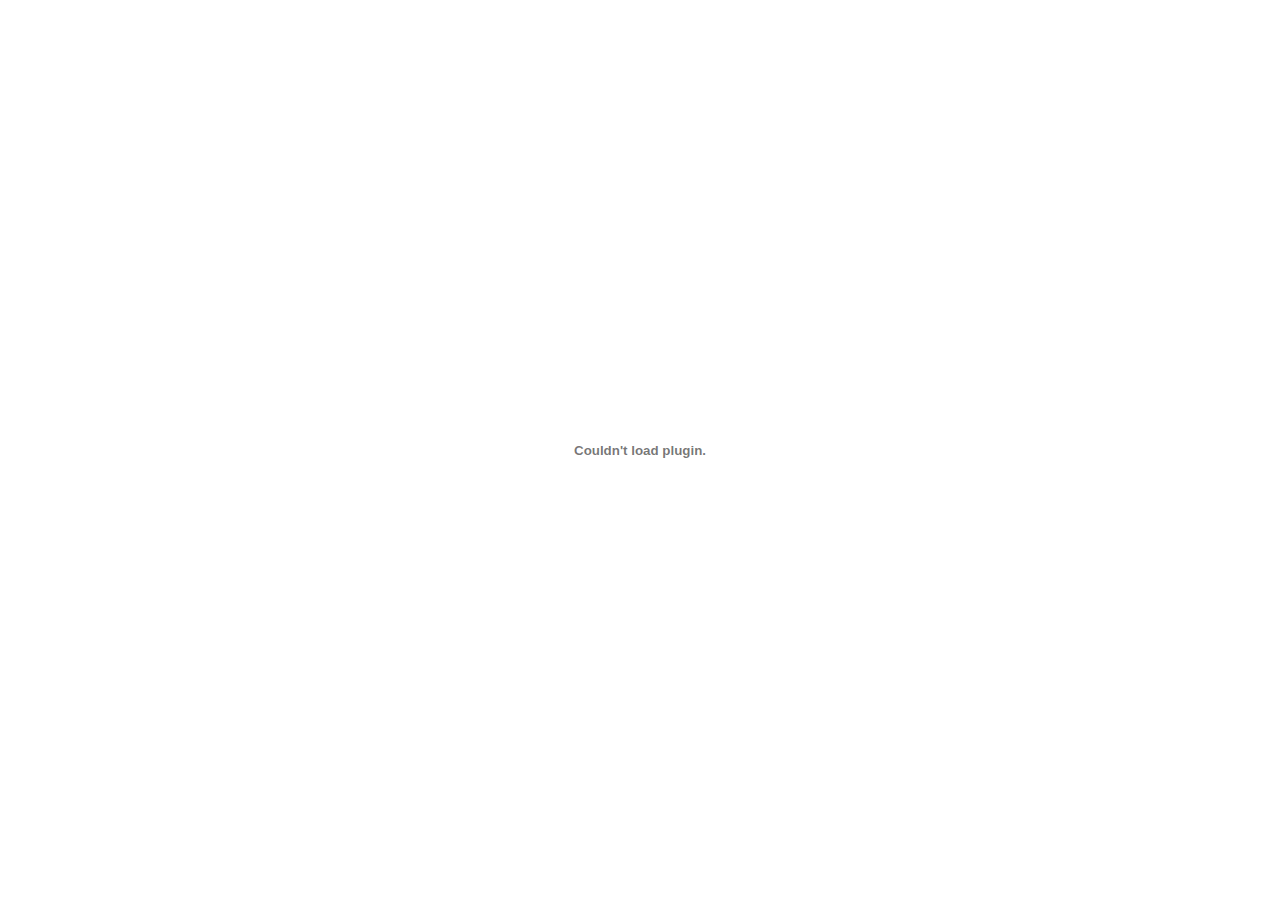
==== resume-pdf.html @ 611c3100 "Updates" ====
<!DOCTYPE html>
<html lang="en">

<head>
    <!-- Mobile Specific Meta -->
    <meta name="viewport" content="width=device-width, initial-scale=1, shrink-to-fit=no" />
    <!-- Favicon-->
    <link rel="shortcut icon" href="img/fav.png" />
    <!-- Author Meta -->
    <meta name="author" content="Prabhu Prabhakaran" />
    <!-- Meta Description -->
    <meta name="description" content="Profile of Prabhu Prabhakaran" />
    <!-- Meta Keyword -->
    <meta name="keywords" content="Profile, CV, Prabhu, Prabhakaran, Prabhu Prabhakaran, p.r.c.prabhu, Resume, Chennai, Software, Developer, Freelancer, Website, Development, Mobile, Application, Design, p.r.c.prabhu@gmail.com, Java Developer, Java Lead, Java Architect, OpenSource, Open Source, Lead" />
    <!-- meta character set -->
    <meta charset="UTF-8" />
    <!-- Site Title -->
    <title>Prabhu Resume</title>
    <link href="https://fonts.googleapis.com/css?family=Poppins:100,200,400,300,500,600,700" rel="stylesheet" />
    <link href="https://fonts.googleapis.com/css?family=Roboto:300,400,500,600,700,900" rel="stylesheet" />
    <!--=============================================CSS============================================= -->
    <link rel="stylesheet" href="css/font-awesome.min.css" />
    <link rel="stylesheet" href="css/bootstrap.css" />
    <link rel="stylesheet" href="css/main.css" />
</head>

<body>
    <div class="">
    <a href="./index.html" class="col offset-md-10 col-md-1" 
    style="position: fixed; height: 50px; padding-top:13px; padding-right: 50px; color: white; text-align: center; ">
        <i class="fa fa-1.5x fa-sign-out"></i>
        <!-- <a href="./assests/prabhu_personal_resume.pdf" class="primary-btn" data-text="View Profile"> -->
        </a></div>
    <object data="./assests//prabhu_personal_resume.pdf" style="width: 100vw; height: 100vh;"></object>

    <script src="js/vendor/jquery-2.2.4.min.js"></script>
     <script src="js/popper.min.js"></script>
    <script src="js/vendor/bootstrap.min.js"></script>
</body>

</html>
---- css/main.css ----
/*--------------------------- Color variations ----------------------*/
/* Medium Layout: 1280px */
/* Tablet Layout: 768px */
/* Mobile Layout: 320px */
/* Wide Mobile Layout: 480px */
/* =================================== */
/*  Basic Style 
/* =================================== */
::-moz-selection {
  /* Code for Firefox */
  background-color: #e45447;
  color: #fff;
}

::selection {
  background-color: #e45447;
  color: #fff;
}

::-webkit-input-placeholder {
  /* WebKit, Blink, Edge */
  color: #777777;
  font-weight: 300;
}

:-moz-placeholder {
  /* Mozilla Firefox 4 to 18 */
  color: #777777;
  opacity: 1;
  font-weight: 300;
}

::-moz-placeholder {
  /* Mozilla Firefox 19+ */
  color: #777777;
  opacity: 1;
  font-weight: 300;
}

:-ms-input-placeholder {
  /* Internet Explorer 10-11 */
  color: #777777;
  font-weight: 300;
}

::-ms-input-placeholder {
  /* Microsoft Edge */
  color: #777777;
  font-weight: 300;
}

body {
  color: #777777;
  font-family: "Roboto", sans-serif;
  font-size: 15px;
  font-weight: 400;
  line-height: 1.625em;
  position: relative;
}

ol,
ul {
  margin: 0;
  padding: 0;
  list-style: none;
}

select {
  display: block;
}

figure {
  margin: 0;
}

a {
  -webkit-transition: all 0.3s ease 0s;
  -moz-transition: all 0.3s ease 0s;
  -o-transition: all 0.3s ease 0s;
  transition: all 0.3s ease 0s;
}

iframe {
  border: 0;
}

a,
a:focus,
a:hover {
  text-decoration: none;
  outline: 0;
}

.btn.active.focus,
.btn.active:focus,
.btn.focus,
.btn.focus:active,
.btn:active:focus,
.btn:focus {
  text-decoration: none;
  outline: 0;
}

.card-panel {
  margin: 0;
  padding: 60px;
}

/**
 *  Typography
 *
 **/
.btn i,
.btn-large i,
.btn-floating i,
.btn-large i,
.btn-flat i {
  font-size: 1em;
  line-height: inherit;
}

.gray-bg {
  background: #f9f9ff;
}

h1,
h2,
h3,
h4,
h5,
h6 {
  font-family: "Poppins", sans-serif;
  color: #222222;
  line-height: 1.2em;
  margin-bottom: 0;
  margin-top: 0;
  font-weight: 600;
}

.h1,
.h2,
.h3,
.h4,
.h5,
.h6 {
  margin-bottom: 0;
  margin-top: 0;
  font-family: "Poppins", sans-serif;
  font-weight: 600;
  color: #222222;
}

h1,
.h1 {
  font-size: 36px;
}

h2,
.h2 {
  font-size: 30px;
}

h3,
.h3 {
  font-size: 24px;
}

h4,
.h4 {
  font-size: 18px;
}

h5,
.h5 {
  font-size: 16px;
}

h6,
.h6 {
  font-size: 14px;
  color: #222222;
}

td,
th {
  border-radius: 0px;
}

/**
 * For modern browsers
 * 1. The space content is one way to avoid an Opera bug when the
 *    contenteditable attribute is included anywhere else in the document.
 *    Otherwise it causes space to appear at the top and bottom of elements
 *    that are clearfixed.
 * 2. The use of `table` rather than `block` is only necessary if using
 *    `:before` to contain the top-margins of child elements.
 */
.clear::before,
.clear::after {
  content: " ";
  display: table;
}
.clear::after {
  clear: both;
}

.fz-11 {
  font-size: 11px;
}

.fz-12 {
  font-size: 12px;
}

.fz-13 {
  font-size: 13px;
}

.fz-14 {
  font-size: 14px;
}

.fz-15 {
  font-size: 15px;
}

.fz-16 {
  font-size: 16px;
}

.fz-18 {
  font-size: 18px;
}

.fz-30 {
  font-size: 30px;
}

.fz-48 {
  font-size: 48px !important;
}

.fw100 {
  font-weight: 100;
}

.fw300 {
  font-weight: 300;
}

.fw400 {
  font-weight: 400 !important;
}

.fw500 {
  font-weight: 500;
}

.f700 {
  font-weight: 700;
}

.fsi {
  font-style: italic;
}

.mt-10 {
  margin-top: 10px;
}

.mt-15 {
  margin-top: 15px;
}

.mt-20 {
  margin-top: 20px;
}

.mt-25 {
  margin-top: 25px;
}

.mt-30 {
  margin-top: 30px;
}

.mt-35 {
  margin-top: 35px;
}

.mt-40 {
  margin-top: 40px;
}

.mt-50 {
  margin-top: 50px;
}

.mt-60 {
  margin-top: 60px;
}

.mt-70 {
  margin-top: 70px;
}

.mt-80 {
  margin-top: 80px;
}

.mt-100 {
  margin-top: 100px;
}

.mt-120 {
  margin-top: 120px;
}

.mt-150 {
  margin-top: 150px;
}

.ml-0 {
  margin-left: 0 !important;
}

.ml-5 {
  margin-left: 5px !important;
}

.ml-10 {
  margin-left: 10px;
}

.ml-15 {
  margin-left: 15px;
}

.ml-20 {
  margin-left: 20px;
}

.ml-30 {
  margin-left: 30px;
}

.ml-50 {
  margin-left: 50px;
}

.mr-0 {
  margin-right: 0 !important;
}

.mr-5 {
  margin-right: 5px !important;
}

.mr-15 {
  margin-right: 15px;
}

.mr-10 {
  margin-right: 10px;
}

.mr-20 {
  margin-right: 20px;
}

.mr-30 {
  margin-right: 30px;
}

.mr-50 {
  margin-right: 50px;
}

.mb-0 {
  margin-bottom: 0px;
}

.mb-0-i {
  margin-bottom: 0px !important;
}

.mb-5 {
  margin-bottom: 5px;
}

.mb-10 {
  margin-bottom: 10px;
}

.mb-15 {
  margin-bottom: 15px;
}

.mb-20 {
  margin-bottom: 20px;
}

.mb-25 {
  margin-bottom: 25px;
}

.mb-30 {
  margin-bottom: 30px;
}

.mb-40 {
  margin-bottom: 40px;
}

.mb-50 {
  margin-bottom: 50px;
}

.mb-60 {
  margin-bottom: 60px;
}

.mb-70 {
  margin-bottom: 70px;
}

.mb-80 {
  margin-bottom: 80px;
}

.mb-90 {
  margin-bottom: 90px;
}

.mb-100 {
  margin-bottom: 100px;
}

.pt-0 {
  padding-top: 0px;
}

.pt-10 {
  padding-top: 10px;
}

.pt-15 {
  padding-top: 15px;
}

.pt-20 {
  padding-top: 20px;
}

.pt-25 {
  padding-top: 25px;
}

.pt-30 {
  padding-top: 30px;
}

.pt-40 {
  padding-top: 40px;
}

.pt-50 {
  padding-top: 50px;
}

.pt-60 {
  padding-top: 60px;
}

.pt-70 {
  padding-top: 70px;
}

.pt-80 {
  padding-top: 80px;
}

.pt-90 {
  padding-top: 90px;
}

.pt-100 {
  padding-top: 100px;
}

.pt-120 {
  padding-top: 120px;
}

.pt-150 {
  padding-top: 150px;
}

.pt-170 {
  padding-top: 170px;
}

.pb-0 {
  padding-bottom: 0px;
}

.pb-10 {
  padding-bottom: 10px;
}

.pb-15 {
  padding-bottom: 15px;
}

.pb-20 {
  padding-bottom: 20px;
}

.pb-25 {
  padding-bottom: 25px;
}

.pb-30 {
  padding-bottom: 30px;
}

.pb-40 {
  padding-bottom: 40px;
}

.pb-50 {
  padding-bottom: 50px;
}

.pb-60 {
  padding-bottom: 60px;
}

.pb-70 {
  padding-bottom: 70px;
}

.pb-80 {
  padding-bottom: 80px;
}

.pb-90 {
  padding-bottom: 90px;
}

.pb-100 {
  padding-bottom: 100px;
}

.pb-120 {
  padding-bottom: 120px;
}

.pb-150 {
  padding-bottom: 150px;
}

.pr-30 {
  padding-right: 30px;
}

.pl-30 {
  padding-left: 30px;
}

.pl-90 {
  padding-left: 90px;
}

.p-40 {
  padding: 40px;
}

.float-left {
  float: left;
}

.float-right {
  float: right;
}

.text-italic {
  font-style: italic;
}

.text-white {
  color: #fff;
}

.text-black {
  color: #000;
}

.transition {
  -webkit-transition: all 0.3s ease 0s;
  -moz-transition: all 0.3s ease 0s;
  -o-transition: all 0.3s ease 0s;
  transition: all 0.3s ease 0s;
}

.section-full {
  padding: 100px 0;
}

.section-half {
  padding: 75px 0;
}

.text-center {
  text-align: center;
}

.text-left {
  text-align: left;
}

.text-rigth {
  text-align: right;
}

.flex {
  display: -webkit-box;
  display: -webkit-flex;
  display: -moz-flex;
  display: -ms-flexbox;
  display: flex;
}

.inline-flex {
  display: -webkit-inline-box;
  display: -webkit-inline-flex;
  display: -moz-inline-flex;
  display: -ms-inline-flexbox;
  display: inline-flex;
}

.flex-grow {
  -webkit-box-flex: 1;
  -webkit-flex-grow: 1;
  -moz-flex-grow: 1;
  -ms-flex-positive: 1;
  flex-grow: 1;
}

.flex-wrap {
  -webkit-flex-wrap: wrap;
  -moz-flex-wrap: wrap;
  -ms-flex-wrap: wrap;
  flex-wrap: wrap;
}

.flex-left {
  -webkit-box-pack: start;
  -ms-flex-pack: start;
  -webkit-justify-content: flex-start;
  -moz-justify-content: flex-start;
  justify-content: flex-start;
}

.flex-middle {
  -webkit-box-align: center;
  -ms-flex-align: center;
  -webkit-align-items: center;
  -moz-align-items: center;
  align-items: center;
}

.flex-right {
  -webkit-box-pack: end;
  -ms-flex-pack: end;
  -webkit-justify-content: flex-end;
  -moz-justify-content: flex-end;
  justify-content: flex-end;
}

.flex-top {
  -webkit-align-self: flex-start;
  -moz-align-self: flex-start;
  -ms-flex-item-align: start;
  align-self: flex-start;
}

.flex-center {
  -webkit-box-pack: center;
  -ms-flex-pack: center;
  -webkit-justify-content: center;
  -moz-justify-content: center;
  justify-content: center;
}

.flex-bottom {
  -webkit-align-self: flex-end;
  -moz-align-self: flex-end;
  -ms-flex-item-align: end;
  align-self: flex-end;
}

.space-between {
  -webkit-box-pack: justify;
  -ms-flex-pack: justify;
  -webkit-justify-content: space-between;
  -moz-justify-content: space-between;
  justify-content: space-between;
}

.space-around {
  -ms-flex-pack: distribute;
  -webkit-justify-content: space-around;
  -moz-justify-content: space-around;
  justify-content: space-around;
}

.flex-column {
  -webkit-box-direction: normal;
  -webkit-box-orient: vertical;
  -webkit-flex-direction: column;
  -moz-flex-direction: column;
  -ms-flex-direction: column;
  flex-direction: column;
}

.flex-cell {
  display: -webkit-box;
  display: -webkit-flex;
  display: -moz-flex;
  display: -ms-flexbox;
  display: flex;
  -webkit-box-flex: 1;
  -webkit-flex-grow: 1;
  -moz-flex-grow: 1;
  -ms-flex-positive: 1;
  flex-grow: 1;
}

.display-table {
  display: table;
}

.light {
  color: #fff;
}

.dark {
  color: #000;
}

.relative {
  position: relative;
}

.overflow-hidden {
  overflow: hidden;
}

.overlay {
  position: absolute;
  left: 0;
  right: 0;
  top: 0;
  bottom: 0;
}

.container.fullwidth {
  width: 100%;
}
.container.no-padding {
  padding-left: 0;
  padding-right: 0;
}

.no-padding {
  padding: 0;
}

.section-bg {
  background: #f9fafc;
}

@media (max-width: 767px) {
  .no-flex-xs {
    display: block !important;
  }
}

.row.no-margin {
  margin-left: 0;
  margin-right: 0;
}

.preloader-area {
  background-color: #e45447;
  position: fixed;
  width: 100%;
  height: 100%;
  z-index: 9999;
}
.preloader-area .loader-box {
  position: absolute;
  left: 50%;
  top: 50%;
  -webkit-transform: translate(-50%, -50%);
  -moz-transform: translate(-50%, -50%);
  -ms-transform: translate(-50%, -50%);
  -o-transform: translate(-50%, -50%);
  transform: translate(-50%, -50%);
}
.preloader-area .loader {
  width: 70px;
  height: 70px;
  border-radius: 50px;
  background-color: rgba(255, 255, 255, 0.2);
  border-width: 30px;
  border-style: double;
  border-color: transparent #fff;
  -webkit-transform-origin: 50% 50%;
  -moz-transform-origin: 50% 50%;
  -ms-transform-origin: 50% 50%;
  -o-transform-origin: 50% 50%;
  transform-origin: 50% 50%;
  -webkit-animation: loader 2s linear infinite;
  -moz-animation: loader 2s linear infinite;
  -o-animation: loader 2s linear infinite;
  animation: loader 2s linear infinite;
}

@-webkit-keyframes loader {
  0% {
    -webkit-transform: rotate(0deg);
    -moz-transform: rotate(0deg);
    -ms-transform: rotate(0deg);
    -o-transform: rotate(0deg);
    transform: rotate(0deg);
  }
  100% {
    -webkit-transform: rotate(360deg);
    -moz-transform: rotate(360deg);
    -ms-transform: rotate(360deg);
    -o-transform: rotate(360deg);
    transform: rotate(360deg);
  }
}
@-moz-keyframes loader {
  0% {
    -webkit-transform: rotate(0deg);
    -moz-transform: rotate(0deg);
    -ms-transform: rotate(0deg);
    -o-transform: rotate(0deg);
    transform: rotate(0deg);
  }
  100% {
    -webkit-transform: rotate(360deg);
    -moz-transform: rotate(360deg);
    -ms-transform: rotate(360deg);
    -o-transform: rotate(360deg);
    transform: rotate(360deg);
  }
}
@-o-keyframes loader {
  0% {
    -webkit-transform: rotate(0deg);
    -moz-transform: rotate(0deg);
    -ms-transform: rotate(0deg);
    -o-transform: rotate(0deg);
    transform: rotate(0deg);
  }
  100% {
    -webkit-transform: rotate(360deg);
    -moz-transform: rotate(360deg);
    -ms-transform: rotate(360deg);
    -o-transform: rotate(360deg);
    transform: rotate(360deg);
  }
}
@keyframes loader {
  0% {
    -webkit-transform: rotate(0deg);
    -moz-transform: rotate(0deg);
    -ms-transform: rotate(0deg);
    -o-transform: rotate(0deg);
    transform: rotate(0deg);
  }
  100% {
    -webkit-transform: rotate(360deg);
    -moz-transform: rotate(360deg);
    -ms-transform: rotate(360deg);
    -o-transform: rotate(360deg);
    transform: rotate(360deg);
  }
}
#back-top {
  position: fixed;
  right: 0;
  bottom: 30px;
  cursor: pointer;
  z-index: 9999999;
  opacity: 0;
  -webkit-transition: all 0.3s ease 0s;
  -moz-transition: all 0.3s ease 0s;
  -o-transition: all 0.3s ease 0s;
  transition: all 0.3s ease 0s;
}
#back-top a {
  background: #90acd1;
  display: block;
  text-align: center;
  width: 35px;
  height: 40px;
  border-radius: 5px 5px 0 0;
  padding: 12px 8px 8px 7px;
  -webkit-transition: all 0.3s ease 0s;
  -moz-transition: all 0.3s ease 0s;
  -o-transition: all 0.3s ease 0s;
  transition: all 0.3s ease 0s;
}
#back-top a i {
  font-size: 22px;
  color: #fff;
}
#back-top a:hover {
  box-shadow: 0 8px 12px rgba(156, 156, 156, 0.7);
}

.back-top-animation {
  right: 20px !important;
  opacity: 1 !important;
  -webkit-transition: all 0.4s ease-in !important;
  -moz-transition: all 0.4s ease-in !important;
  -o-transition: all 0.4s ease-in !important;
  transition: all 0.4s ease-in !important;
}

.section-gap {
  padding: 150px 0;
}
@media (max-width: 1024px) {
  .section-gap {
    padding: 60px 0;
  }
}

.section-gap-top {
  padding-top: 150px;
}
@media (max-width: 1024px) {
  .section-gap-top {
    padding: 60px 0;
  }
}

.section-gap-bottom-90 {
  padding-bottom: 130px;
}
@media (max-width: 1024px) {
  .section-gap-bottom-90 {
    padding-bottom: 30px;
  }
}

.section-title {
  margin-bottom: 80px;
}
@media (max-width: 1024px) {
  .section-title {
    margin-bottom: 30px;
  }
}
.section-title h2 {
  font-size: 48px;
  font-weight: 700;
  margin-bottom: 70px;
  text-transform: capitalize;
  position: relative;
  line-height: 44px;
}
@media (max-width: 1024px) {
  .section-title h2 {
    font-size: 40px;
    margin-bottom: 30px;
  }
}
@media (max-width: 1024px) {
  .section-title h2 {
    font-size: 30px;
  }
}
.section-title h2:before {
  content: "";
  position: absolute;
  left: 0;
  bottom: -35px;
  width: 10px;
  height: 10px;
  background: #e45447;
  border-radius: 7px;
}
@media (max-width: 1024px) {
  .section-title h2:before {
    bottom: -15px;
  }
}
.section-title h2:after {
  content: "";
  position: absolute;
  left: 0;
  bottom: -31px;
  width: 100px;
  height: 2px;
  background: #e45447;
}
@media (max-width: 1024px) {
  .section-title h2:after {
    bottom: -11px;
  }
}
.section-title p {
  max-width: 535px;
  margin-bottom: 0;
}

.alert-msg {
  color: #008000;
}

.alert-fixed {
  opacity: 0.5;
  position: fixed;
  top: 0px;
  left: 0px;
  width: 100%;
  z-index: 9999;
  border-radius: 0px;
}

.primary-btn {
  color: #fff;
  padding: 0 52px;
  background: #e45447;
  overflow: hidden;
  border-radius: 40px;
  font-size: 15px;
  font-weight: 600;
  display: inline-block;
  border: 1px solid #e45447;
  vertical-align: middle;
  position: relative;
  z-index: 1;
  cursor: pointer;
  text-align: center;
  -webkit-backface-visibility: hidden;
  -moz-backface-visibility: hidden;
  backface-visibility: hidden;
  -webkit-transition: all 0.3s ease 0s;
  -moz-transition: all 0.3s ease 0s;
  -o-transition: all 0.3s ease 0s;
  transition: all 0.3s ease 0s;
}
@media (max-width: 767px) {
  .primary-btn {
    padding: 0 35px;
  }
}
.primary-btn:before {
  content: attr(data-text);
  position: absolute;
  top: 0;
  left: 0;
  width: 100%;
  height: 100%;
  padding: 13px 0;
  -webkit-transition: all 0.3s ease 0s;
  -moz-transition: all 0.3s ease 0s;
  -o-transition: all 0.3s ease 0s;
  transition: all 0.3s ease 0s;
  -webkit-transition-timing-function: cubic-bezier(0.75, 0, 0.125, 1);
  -moz-transition-timing-function: cubic-bezier(0.75, 0, 0.125, 1);
  -o-transition-timing-function: cubic-bezier(0.75, 0, 0.125, 1);
  transition-timing-function: cubic-bezier(0.75, 0, 0.125, 1);
  color: #fff;
}
@media (max-width: 767px) {
  .primary-btn:before {
    padding: 8px 0;
  }
}
.primary-btn:hover {
  background: #fff;
  border: 1px solid #e45447;
}
.primary-btn:hover:before {
  opacity: 0;
  -webkit-transform: translate3d(0, 100%, 0);
  -moz-transform: translate3d(0, 100%, 0);
  -ms-transform: translate3d(0, 100%, 0);
  -o-transform: translate3d(0, 100%, 0);
  transform: translate3d(0, 100%, 0);
}
.primary-btn:hover span {
  opacity: 1;
  color: #e45447;
  -webkit-transform: translate3d(0, 0, 0);
  -moz-transform: translate3d(0, 0, 0);
  -ms-transform: translate3d(0, 0, 0);
  -o-transform: translate3d(0, 0, 0);
  transform: translate3d(0, 0, 0);
}
.primary-btn:hover span:nth-child(1) {
  -webkit-transition-delay: 0.01s;
  -moz-transition-delay: 0.01s;
  -o-transition-delay: 0.01s;
  transition-delay: 0.01s;
}
.primary-btn:hover span:nth-child(2) {
  -webkit-transition-delay: 0.05s;
  -moz-transition-delay: 0.05s;
  -o-transition-delay: 0.05s;
  transition-delay: 0.05s;
}
.primary-btn:hover span:nth-child(3) {
  -webkit-transition-delay: 0.1s;
  -moz-transition-delay: 0.1s;
  -o-transition-delay: 0.1s;
  transition-delay: 0.1s;
}
.primary-btn:hover span:nth-child(4) {
  -webkit-transition-delay: 0.15s;
  -moz-transition-delay: 0.15s;
  -o-transition-delay: 0.15s;
  transition-delay: 0.15s;
}
.primary-btn:hover span:nth-child(5) {
  -webkit-transition-delay: 0.2s;
  -moz-transition-delay: 0.2s;
  -o-transition-delay: 0.2s;
  transition-delay: 0.2s;
}
.primary-btn:hover span:nth-child(6) {
  -webkit-transition-delay: 0.25s;
  -moz-transition-delay: 0.25s;
  -o-transition-delay: 0.25s;
  transition-delay: 0.25s;
}
.primary-btn:hover span:nth-child(7) {
  -webkit-transition-delay: 0.3s;
  -moz-transition-delay: 0.3s;
  -o-transition-delay: 0.3s;
  transition-delay: 0.3s;
}
.primary-btn:hover span:nth-child(8) {
  -webkit-transition-delay: 0.35s;
  -moz-transition-delay: 0.35s;
  -o-transition-delay: 0.35s;
  transition-delay: 0.35s;
}
.primary-btn:hover span:nth-child(9) {
  -webkit-transition-delay: 0.4s;
  -moz-transition-delay: 0.4s;
  -o-transition-delay: 0.4s;
  transition-delay: 0.4s;
}
.primary-btn:hover span:nth-child(10) {
  -webkit-transition-delay: 0.45s;
  -moz-transition-delay: 0.45s;
  -o-transition-delay: 0.45s;
  transition-delay: 0.45s;
}
.primary-btn:hover span:nth-child(11) {
  -webkit-transition-delay: 0.5s;
  -moz-transition-delay: 0.5s;
  -o-transition-delay: 0.5s;
  transition-delay: 0.5s;
}
.primary-btn:hover span:nth-child(12) {
  -webkit-transition-delay: 0.55s;
  -moz-transition-delay: 0.55s;
  -o-transition-delay: 0.55s;
  transition-delay: 0.55s;
}
.primary-btn:hover span:nth-child(13) {
  -webkit-transition-delay: 0.6s;
  -moz-transition-delay: 0.6s;
  -o-transition-delay: 0.6s;
  transition-delay: 0.6s;
}
.primary-btn:hover span:nth-child(14) {
  -webkit-transition-delay: 0.65s;
  -moz-transition-delay: 0.65s;
  -o-transition-delay: 0.65s;
  transition-delay: 0.65s;
}
.primary-btn:hover span:nth-child(15) {
  -webkit-transition-delay: 0.7s;
  -moz-transition-delay: 0.7s;
  -o-transition-delay: 0.7s;
  transition-delay: 0.7s;
}
.primary-btn:hover span:nth-child(16) {
  -webkit-transition-delay: 0.75s;
  -moz-transition-delay: 0.75s;
  -o-transition-delay: 0.75s;
  transition-delay: 0.75s;
}
.primary-btn:hover span:nth-child(17) {
  -webkit-transition-delay: 0.8s;
  -moz-transition-delay: 0.8s;
  -o-transition-delay: 0.8s;
  transition-delay: 0.8s;
}
.primary-btn:hover span:nth-child(18) {
  -webkit-transition-delay: 0.85s;
  -moz-transition-delay: 0.85s;
  -o-transition-delay: 0.85s;
  transition-delay: 0.85s;
}
.primary-btn:hover span:nth-child(19) {
  -webkit-transition-delay: 0.95s;
  -moz-transition-delay: 0.95s;
  -o-transition-delay: 0.95s;
  transition-delay: 0.95s;
}
.primary-btn:hover span:nth-child(20) {
  -webkit-transition-delay: 1s;
  -moz-transition-delay: 1s;
  -o-transition-delay: 1s;
  transition-delay: 1s;
}
.primary-btn span {
  display: inline-block;
  padding: 12px 0;
  opacity: 0;
  color: #fff;
  -webkit-transform: translate3d(10, 10px, 0);
  -moz-transform: translate3d(10, 10px, 0);
  -ms-transform: translate3d(10, 10px, 0);
  -o-transform: translate3d(10, 10px, 0);
  transform: translate3d(10, 10px, 0);
  -webkit-transition: all 0.3s ease 0s;
  -moz-transition: all 0.3s ease 0s;
  -o-transition: all 0.3s ease 0s;
  transition: all 0.3s ease 0s;
  -webkit-transition-timing-function: cubic-bezier(0.75, 0, 0.125, 1);
  -moz-transition-timing-function: cubic-bezier(0.75, 0, 0.125, 1);
  -o-transition-timing-function: cubic-bezier(0.75, 0, 0.125, 1);
  transition-timing-function: cubic-bezier(0.75, 0, 0.125, 1);
}
@media (max-width: 767px) {
  .primary-btn span {
    padding: 8px 0;
  }
}
.primary-btn.white {
  border: 1px solid #90acd1;
  color: #e45447;
  background: #fff;
}
.primary-btn.white span {
  color: #222222;
}
.primary-btn.white:before {
  color: #222222;
}
.primary-btn.white:hover {
  background: #90acd1;
  color: #fff;
}
.primary-btn.white:hover span {
  color: #fff;
}

.overlay {
  position: absolute;
  left: 0;
  right: 0;
  top: 0;
  bottom: 0;
}

.sample-text-area {
  background: #fff;
  padding: 100px 0 70px 0;
}

.sample-text {
  margin-bottom: 0;
}

.text-heading {
  margin-bottom: 30px;
  font-size: 24px;
}

.typo-list {
  margin-bottom: 10px;
}

@media (max-width: 767px) {
  .typo-sec {
    margin-bottom: 30px;
  }
}

@media (max-width: 767px) {
  .element-wrap {
    margin-top: 30px;
  }
}

b,
sup,
sub,
u,
del {
  color: #e45447;
}

h1 {
  font-size: 36px;
}

h2 {
  font-size: 30px;
}

h3 {
  font-size: 24px;
}

h4 {
  font-size: 18px;
}

h5 {
  font-size: 16px;
}

h6 {
  font-size: 14px;
}

h1,
h2,
h3,
h4,
h5,
h6 {
  line-height: 1.5em;
}

.typography h1,
.typography h2,
.typography h3,
.typography h4,
.typography h5,
.typography h6 {
  color: #777777;
}

.button-area {
  background: #fff;
}
.button-area .border-top-generic {
  padding: 70px 15px;
  border-top: 1px dotted #eee;
}

.button-group-area .genric-btn {
  margin-right: 10px;
  margin-top: 10px;
}
.button-group-area .genric-btn:last-child {
  margin-right: 0;
}

.genric-btn {
  display: inline-block;
  outline: none;
  line-height: 40px;
  padding: 0 30px;
  font-size: 0.8em;
  text-align: center;
  text-decoration: none;
  font-weight: 500;
  cursor: pointer;
  -webkit-transition: all 0.3s ease 0s;
  -moz-transition: all 0.3s ease 0s;
  -o-transition: all 0.3s ease 0s;
  transition: all 0.3s ease 0s;
}
.genric-btn:focus {
  outline: none;
}
.genric-btn.e-large {
  padding: 0 40px;
  line-height: 50px;
}
.genric-btn.large {
  line-height: 45px;
}
.genric-btn.medium {
  line-height: 30px;
}
.genric-btn.small {
  line-height: 25px;
}
.genric-btn.radius {
  border-radius: 3px;
}
.genric-btn.circle {
  border-radius: 20px;
}
.genric-btn.arrow {
  display: -webkit-inline-box;
  display: -ms-inline-flexbox;
  display: inline-flex;
  -webkit-box-align: center;
  -ms-flex-align: center;
  align-items: center;
}
.genric-btn.arrow span {
  margin-left: 10px;
}
.genric-btn.default {
  color: #222222;
  background: #f9f9ff;
  border: 1px solid transparent;
}
.genric-btn.default:hover {
  border: 1px solid #f9f9ff;
  background: #fff;
}
.genric-btn.default-border {
  border: 1px solid #f9f9ff;
  background: #fff;
}
.genric-btn.default-border:hover {
  color: #222222;
  background: #f9f9ff;
  border: 1px solid transparent;
}
.genric-btn.primary {
  color: #fff;
  background: #e45447;
  border: 1px solid transparent;
}
.genric-btn.primary:hover {
  color: #e45447;
  border: 1px solid #e45447;
  background: #fff;
}
.genric-btn.primary-border {
  color: #e45447;
  border: 1px solid #e45447;
  background: #fff;
}
.genric-btn.primary-border:hover {
  color: #fff;
  background: #e45447;
  border: 1px solid transparent;
}
.genric-btn.success {
  color: #fff;
  background: #4cd3e3;
  border: 1px solid transparent;
}
.genric-btn.success:hover {
  color: #4cd3e3;
  border: 1px solid #4cd3e3;
  background: #fff;
}
.genric-btn.success-border {
  color: #4cd3e3;
  border: 1px solid #4cd3e3;
  background: #fff;
}
.genric-btn.success-border:hover {
  color: #fff;
  background: #4cd3e3;
  border: 1px solid transparent;
}
.genric-btn.info {
  color: #fff;
  background: #38a4ff;
  border: 1px solid transparent;
}
.genric-btn.info:hover {
  color: #38a4ff;
  border: 1px solid #38a4ff;
  background: #fff;
}
.genric-btn.info-border {
  color: #38a4ff;
  border: 1px solid #38a4ff;
  background: #fff;
}
.genric-btn.info-border:hover {
  color: #fff;
  background: #38a4ff;
  border: 1px solid transparent;
}
.genric-btn.warning {
  color: #fff;
  background: #f4e700;
  border: 1px solid transparent;
}
.genric-btn.warning:hover {
  color: #f4e700;
  border: 1px solid #f4e700;
  background: #fff;
}
.genric-btn.warning-border {
  color: #f4e700;
  border: 1px solid #f4e700;
  background: #fff;
}
.genric-btn.warning-border:hover {
  color: #fff;
  background: #f4e700;
  border: 1px solid transparent;
}
.genric-btn.danger {
  color: #fff;
  background: #f44a40;
  border: 1px solid transparent;
}
.genric-btn.danger:hover {
  color: #f44a40;
  border: 1px solid #f44a40;
  background: #fff;
}
.genric-btn.danger-border {
  color: #f44a40;
  border: 1px solid #f44a40;
  background: #fff;
}
.genric-btn.danger-border:hover {
  color: #fff;
  background: #f44a40;
  border: 1px solid transparent;
}
.genric-btn.link {
  color: #222222;
  background: #f9f9ff;
  text-decoration: underline;
  border: 1px solid transparent;
}
.genric-btn.link:hover {
  color: #222222;
  border: 1px solid #f9f9ff;
  background: #fff;
}
.genric-btn.link-border {
  color: #222222;
  border: 1px solid #f9f9ff;
  background: #fff;
  text-decoration: underline;
}
.genric-btn.link-border:hover {
  color: #222222;
  background: #f9f9ff;
  border: 1px solid transparent;
}
.genric-btn.disable {
  color: #222222, 0.3;
  background: #f9f9ff;
  border: 1px solid transparent;
  cursor: not-allowed;
}

.generic-blockquote {
  padding: 30px 50px 30px 30px;
  background: #f9f9ff;
  border-left: 2px solid #e45447;
}

@media (max-width: 991px) {
  .progress-table-wrap {
    overflow-x: scroll;
  }
}

.progress-table {
  background: #f9f9ff;
  padding: 15px 0px 30px 0px;
  min-width: 800px;
}
.progress-table .serial {
  width: 11.83%;
  padding-left: 30px;
}
.progress-table .country {
  width: 28.07%;
}
.progress-table .visit {
  width: 19.74%;
}
.progress-table .percentage {
  width: 40.36%;
  padding-right: 50px;
}
.progress-table .table-head {
  display: flex;
}
.progress-table .table-head .serial,
.progress-table .table-head .country,
.progress-table .table-head .visit,
.progress-table .table-head .percentage {
  color: #222222;
  line-height: 40px;
  text-transform: uppercase;
  font-weight: 500;
}
.progress-table .table-row {
  padding: 15px 0;
  border-top: 1px solid #edf3fd;
  display: flex;
}
.progress-table .table-row .serial,
.progress-table .table-row .country,
.progress-table .table-row .visit,
.progress-table .table-row .percentage {
  display: flex;
  align-items: center;
}
.progress-table .table-row .country img {
  margin-right: 15px;
}
.progress-table .table-row .percentage .progress {
  width: 80%;
  border-radius: 0px;
  background: transparent;
}
.progress-table .table-row .percentage .progress .progress-bar {
  height: 5px;
  line-height: 5px;
}
.progress-table .table-row .percentage .progress .progress-bar.color-1 {
  background-color: #6382e6;
}
.progress-table .table-row .percentage .progress .progress-bar.color-2 {
  background-color: #e66686;
}
.progress-table .table-row .percentage .progress .progress-bar.color-3 {
  background-color: #f09359;
}
.progress-table .table-row .percentage .progress .progress-bar.color-4 {
  background-color: #73fbaf;
}
.progress-table .table-row .percentage .progress .progress-bar.color-5 {
  background-color: #73fbaf;
}
.progress-table .table-row .percentage .progress .progress-bar.color-6 {
  background-color: #6382e6;
}
.progress-table .table-row .percentage .progress .progress-bar.color-7 {
  background-color: #a367e7;
}
.progress-table .table-row .percentage .progress .progress-bar.color-8 {
  background-color: #e66686;
}

.single-gallery-image {
  margin-top: 30px;
  background-repeat: no-repeat !important;
  background-position: center center !important;
  background-size: cover !important;
  height: 200px;
}

.list-style {
  width: 14px;
  height: 14px;
}

.unordered-list li {
  position: relative;
  padding-left: 30px;
  line-height: 1.82em !important;
}
.unordered-list li:before {
  content: "";
  position: absolute;
  width: 14px;
  height: 14px;
  border: 3px solid #e45447;
  background: #fff;
  top: 4px;
  left: 0;
  border-radius: 50%;
}

.ordered-list {
  margin-left: 30px;
}
.ordered-list li {
  list-style-type: decimal-leading-zero;
  color: #e45447;
  font-weight: 500;
  line-height: 1.82em !important;
}
.ordered-list li span {
  font-weight: 300;
  color: #777777;
}

.ordered-list-alpha li {
  margin-left: 30px;
  list-style-type: lower-alpha;
  color: #e45447;
  font-weight: 500;
  line-height: 1.82em !important;
}
.ordered-list-alpha li span {
  font-weight: 300;
  color: #777777;
}

.ordered-list-roman li {
  margin-left: 30px;
  list-style-type: lower-roman;
  color: #e45447;
  font-weight: 500;
  line-height: 1.82em !important;
}
.ordered-list-roman li span {
  font-weight: 300;
  color: #777777;
}

.single-input {
  display: block;
  width: 100%;
  line-height: 40px;
  border: none;
  outline: none;
  background: #f9f9ff;
  padding: 0 20px;
}
.single-input:focus {
  outline: none;
}

.input-group-icon {
  position: relative;
}
.input-group-icon .icon {
  position: absolute;
  left: 20px;
  top: 0;
  line-height: 40px;
  z-index: 3;
}
.input-group-icon .icon i {
  color: #797979;
}
.input-group-icon .single-input {
  padding-left: 45px;
}

.single-textarea {
  display: block;
  width: 100%;
  line-height: 40px;
  border: none;
  outline: none;
  background: #f9f9ff;
  padding: 0 20px;
  height: 100px;
  resize: none;
}
.single-textarea:focus {
  outline: none;
}

.single-input-primary {
  display: block;
  width: 100%;
  line-height: 40px;
  border: 1px solid transparent;
  outline: none;
  background: #f9f9ff;
  padding: 0 20px;
}
.single-input-primary:focus {
  outline: none;
  border: 1px solid #e45447;
}

.single-input-accent {
  display: block;
  width: 100%;
  line-height: 40px;
  border: 1px solid transparent;
  outline: none;
  background: #f9f9ff;
  padding: 0 20px;
}
.single-input-accent:focus {
  outline: none;
  border: 1px solid #eb6b55;
}

.single-input-secondary {
  display: block;
  width: 100%;
  line-height: 40px;
  border: 1px solid transparent;
  outline: none;
  background: #f9f9ff;
  padding: 0 20px;
}
.single-input-secondary:focus {
  outline: none;
  border: 1px solid #f09359;
}

.default-switch {
  width: 35px;
  height: 17px;
  border-radius: 8.5px;
  background: #f9f9ff;
  position: relative;
  cursor: pointer;
}
.default-switch input {
  position: absolute;
  left: 0;
  top: 0;
  right: 0;
  bottom: 0;
  width: 100%;
  height: 100%;
  opacity: 0;
  cursor: pointer;
}
.default-switch input + label {
  position: absolute;
  top: 1px;
  left: 1px;
  width: 15px;
  height: 15px;
  border-radius: 50%;
  background: #e45447;
  -webkit-transition: all 0.2s;
  -moz-transition: all 0.2s;
  -o-transition: all 0.2s;
  transition: all 0.2s;
  box-shadow: 0px 4px 5px 0px rgba(0, 0, 0, 0.2);
  cursor: pointer;
}
.default-switch input:checked + label {
  left: 19px;
}

.single-element-widget {
  margin-bottom: 30px;
}

.primary-switch {
  width: 35px;
  height: 17px;
  border-radius: 8.5px;
  background: #f9f9ff;
  position: relative;
  cursor: pointer;
}
.primary-switch input {
  position: absolute;
  left: 0;
  top: 0;
  right: 0;
  bottom: 0;
  width: 100%;
  height: 100%;
  opacity: 0;
}
.primary-switch input + label {
  position: absolute;
  left: 0;
  top: 0;
  right: 0;
  bottom: 0;
  width: 100%;
  height: 100%;
}
.primary-switch input + label:before {
  content: "";
  position: absolute;
  left: 0;
  top: 0;
  right: 0;
  bottom: 0;
  width: 100%;
  height: 100%;
  background: transparent;
  border-radius: 8.5px;
  cursor: pointer;
  -webkit-transition: all 0.2s;
  -moz-transition: all 0.2s;
  -o-transition: all 0.2s;
  transition: all 0.2s;
}
.primary-switch input + label:after {
  content: "";
  position: absolute;
  top: 1px;
  left: 1px;
  width: 15px;
  height: 15px;
  border-radius: 50%;
  background: #fff;
  -webkit-transition: all 0.2s;
  -moz-transition: all 0.2s;
  -o-transition: all 0.2s;
  transition: all 0.2s;
  box-shadow: 0px 4px 5px 0px rgba(0, 0, 0, 0.2);
  cursor: pointer;
}
.primary-switch input:checked + label:after {
  left: 19px;
}
.primary-switch input:checked + label:before {
  background: #e45447;
}

.confirm-switch {
  width: 35px;
  height: 17px;
  border-radius: 8.5px;
  background: #f9f9ff;
  position: relative;
  cursor: pointer;
}
.confirm-switch input {
  position: absolute;
  left: 0;
  top: 0;
  right: 0;
  bottom: 0;
  width: 100%;
  height: 100%;
  opacity: 0;
}
.confirm-switch input + label {
  position: absolute;
  left: 0;
  top: 0;
  right: 0;
  bottom: 0;
  width: 100%;
  height: 100%;
}
.confirm-switch input + label:before {
  content: "";
  position: absolute;
  left: 0;
  top: 0;
  right: 0;
  bottom: 0;
  width: 100%;
  height: 100%;
  background: transparent;
  border-radius: 8.5px;
  -webkit-transition: all 0.2s;
  -moz-transition: all 0.2s;
  -o-transition: all 0.2s;
  transition: all 0.2s;
  cursor: pointer;
}
.confirm-switch input + label:after {
  content: "";
  position: absolute;
  top: 1px;
  left: 1px;
  width: 15px;
  height: 15px;
  border-radius: 50%;
  background: #fff;
  -webkit-transition: all 0.2s;
  -moz-transition: all 0.2s;
  -o-transition: all 0.2s;
  transition: all 0.2s;
  box-shadow: 0px 4px 5px 0px rgba(0, 0, 0, 0.2);
  cursor: pointer;
}
.confirm-switch input:checked + label:after {
  left: 19px;
}
.confirm-switch input:checked + label:before {
  background: #4cd3e3;
}

.primary-checkbox {
  width: 16px;
  height: 16px;
  border-radius: 3px;
  background: #f9f9ff;
  position: relative;
  cursor: pointer;
}
.primary-checkbox input {
  position: absolute;
  left: 0;
  top: 0;
  right: 0;
  bottom: 0;
  width: 100%;
  height: 100%;
  opacity: 0;
}
.primary-checkbox input + label {
  position: absolute;
  left: 0;
  top: 0;
  right: 0;
  bottom: 0;
  width: 100%;
  height: 100%;
  border-radius: 3px;
  cursor: pointer;
  border: 1px solid #f1f1f1;
}
.primary-checkbox input:checked + label {
  background: url(../img/elements/primary-check.png) no-repeat center center/cover;
  border: none;
}

.confirm-checkbox {
  width: 16px;
  height: 16px;
  border-radius: 3px;
  background: #f9f9ff;
  position: relative;
  cursor: pointer;
}
.confirm-checkbox input {
  position: absolute;
  left: 0;
  top: 0;
  right: 0;
  bottom: 0;
  width: 100%;
  height: 100%;
  opacity: 0;
}
.confirm-checkbox input + label {
  position: absolute;
  left: 0;
  top: 0;
  right: 0;
  bottom: 0;
  width: 100%;
  height: 100%;
  border-radius: 3px;
  cursor: pointer;
  border: 1px solid #f1f1f1;
}
.confirm-checkbox input:checked + label {
  background: url(../img/elements/success-check.png) no-repeat center center/cover;
  border: none;
}

.disabled-checkbox {
  width: 16px;
  height: 16px;
  border-radius: 3px;
  background: #f9f9ff;
  position: relative;
  cursor: pointer;
}
.disabled-checkbox input {
  position: absolute;
  left: 0;
  top: 0;
  right: 0;
  bottom: 0;
  width: 100%;
  height: 100%;
  opacity: 0;
}
.disabled-checkbox input + label {
  position: absolute;
  left: 0;
  top: 0;
  right: 0;
  bottom: 0;
  width: 100%;
  height: 100%;
  border-radius: 3px;
  cursor: pointer;
  border: 1px solid #f1f1f1;
}
.disabled-checkbox input:disabled {
  cursor: not-allowed;
  z-index: 3;
}
.disabled-checkbox input:checked + label {
  background: url(../img/elements/disabled-check.png) no-repeat center center/cover;
  border: none;
}

.primary-radio {
  width: 16px;
  height: 16px;
  border-radius: 8px;
  background: #f9f9ff;
  position: relative;
  cursor: pointer;
}
.primary-radio input {
  position: absolute;
  left: 0;
  top: 0;
  right: 0;
  bottom: 0;
  width: 100%;
  height: 100%;
  opacity: 0;
}
.primary-radio input + label {
  position: absolute;
  left: 0;
  top: 0;
  right: 0;
  bottom: 0;
  width: 100%;
  height: 100%;
  border-radius: 8px;
  cursor: pointer;
  border: 1px solid #f1f1f1;
}
.primary-radio input:checked + label {
  background: url(../img/elements/primary-radio.png) no-repeat center center/cover;
  border: none;
}

.confirm-radio {
  width: 16px;
  height: 16px;
  border-radius: 8px;
  background: #f9f9ff;
  position: relative;
  cursor: pointer;
}
.confirm-radio input {
  position: absolute;
  left: 0;
  top: 0;
  right: 0;
  bottom: 0;
  width: 100%;
  height: 100%;
  opacity: 0;
}
.confirm-radio input + label {
  position: absolute;
  left: 0;
  top: 0;
  right: 0;
  bottom: 0;
  width: 100%;
  height: 100%;
  border-radius: 8px;
  cursor: pointer;
  border: 1px solid #f1f1f1;
}
.confirm-radio input:checked + label {
  background: url(../img/elements/success-radio.png) no-repeat center center/cover;
  border: none;
}

.disabled-radio {
  width: 16px;
  height: 16px;
  border-radius: 8px;
  background: #f9f9ff;
  position: relative;
  cursor: pointer;
}
.disabled-radio input {
  position: absolute;
  left: 0;
  top: 0;
  right: 0;
  bottom: 0;
  width: 100%;
  height: 100%;
  opacity: 0;
}
.disabled-radio input + label {
  position: absolute;
  left: 0;
  top: 0;
  right: 0;
  bottom: 0;
  width: 100%;
  height: 100%;
  border-radius: 8px;
  cursor: pointer;
  border: 1px solid #f1f1f1;
}
.disabled-radio input:disabled {
  cursor: not-allowed;
  z-index: 3;
}
.disabled-radio input:checked + label {
  background: url(../img/elements/disabled-radio.png) no-repeat center center/cover;
  border: none;
}

.default-select {
  height: 40px;
}
.default-select .nice-select {
  border: none;
  border-radius: 0px;
  height: 40px;
  background: #f9f9ff;
  padding-left: 20px;
  padding-right: 40px;
}
.default-select .nice-select .list {
  margin-top: 0;
  border: none;
  border-radius: 0px;
  box-shadow: none;
  width: 100%;
  padding: 10px 0 10px 0px;
}
.default-select .nice-select .list .option {
  font-weight: 300;
  -webkit-transition: all 0.3s ease 0s;
  -moz-transition: all 0.3s ease 0s;
  -o-transition: all 0.3s ease 0s;
  transition: all 0.3s ease 0s;
  line-height: 28px;
  min-height: 28px;
  font-size: 12px;
  padding-left: 20px;
}
.default-select .nice-select .list .option.selected {
  color: #e45447;
  background: transparent;
}
.default-select .nice-select .list .option:hover {
  color: #e45447;
  background: transparent;
}
.default-select .current {
  margin-right: 50px;
  font-weight: 300;
}
.default-select .nice-select::after {
  right: 20px;
}

@media (max-width: 991px) {
  .left-align-p p {
    margin-top: 20px;
  }
}

.form-select {
  height: 40px;
  width: 100%;
}
.form-select .nice-select {
  border: none;
  border-radius: 0px;
  height: 40px;
  background: #f9f9ff;
  padding-left: 45px;
  padding-right: 40px;
  width: 100%;
}
.form-select .nice-select .list {
  margin-top: 0;
  border: none;
  border-radius: 0px;
  box-shadow: none;
  width: 100%;
  padding: 10px 0 10px 0px;
}
.form-select .nice-select .list .option {
  font-weight: 300;
  -webkit-transition: all 0.3s ease 0s;
  -moz-transition: all 0.3s ease 0s;
  -o-transition: all 0.3s ease 0s;
  transition: all 0.3s ease 0s;
  line-height: 28px;
  min-height: 28px;
  font-size: 12px;
  padding-left: 45px;
}
.form-select .nice-select .list .option.selected {
  color: #e45447;
  background: transparent;
}
.form-select .nice-select .list .option:hover {
  color: #e45447;
  background: transparent;
}
.form-select .current {
  margin-right: 50px;
  font-weight: 300;
}
.form-select .nice-select::after {
  right: 20px;
}

/*--------------------------------------------------------------
# Header
--------------------------------------------------------------*/
.main-menu {
  padding-top: 20px;
}

#header {
  padding: 0px 0px 20px 0px;
  position: absolute;
  left: 0;
  top: 0;
  right: 0;
  transition: all 0.5s;
  z-index: 997;
}

#header.header-scrolled {
  position: fixed;
  box-shadow: -21.213px 21.213px 30px 0px rgba(158, 158, 158, 0.3);
  background: #fff;
  transition: all 0.5s;
}
#header.header-scrolled #nav-menu-container {
  margin-left: auto;
}
#header.header-scrolled.dark {
  background: #222222;
}

#logo {
  margin-left: 15px;
}
@media (max-width: 673px) {
  #logo {
    margin-left: 20px;
  }
}

#header #logo h1 {
  font-size: 34px;
  margin: 0;
  padding: 0;
  line-height: 1;
  font-weight: 700;
  letter-spacing: 3px;
}

#header #logo h1 a,
#header #logo h1 a:hover {
  color: #000;
  padding-left: 10px;
  border-left: 4px solid #e45447;
}

#header #logo img {
  padding: 0;
  margin: 0;
}

@media (max-width: 768px) {
  #header #logo h1 {
    font-size: 28px;
  }

  #header #logo img {
    max-height: 40px;
  }
}
/*--------------------------------------------------------------
# Navigation Menu
--------------------------------------------------------------*/
/* Nav Menu Essentials */
.nav-menu,
.nav-menu * {
  margin: 0;
  padding: 0;
  list-style: none;
}

.nav-menu ul {
  position: absolute;
  display: none;
  top: 100%;
  left: 0;
  z-index: 99;
  background: rgba(255, 255, 255, 0.9);
}

.nav-menu li {
  position: relative;
  white-space: nowrap;
}

.nav-menu > li {
  float: left;
}

.nav-menu li:hover > ul,
.nav-menu li.sfHover > ul {
  display: block;
}

.nav-menu ul ul {
  top: 0;
  left: 100%;
}

.nav-menu ul li {
  min-width: 180px;
  text-align: left;
}

/* Nav Menu Arrows */
.sf-arrows .sf-with-ul {
  padding-right: 28px;
}

.sf-arrows .sf-with-ul:after {
  content: "\f107";
  position: absolute;
  right: 15px;
  font-family: FontAwesome;
  font-style: normal;
  font-weight: normal;
}

.sf-arrows ul .sf-with-ul:after {
  content: "\f105";
}

/* Nav Meu Container */
#nav-menu-container {
  margin: 0;
  margin-left: 140px;
}

.nav-menu a {
  padding: 0px;
  text-decoration: none;
  display: inline-block;
  color: #222222;
  font-weight: 500;
  font-size: 16px;
  text-transform: capitalize;
  outline: none;
  font-family: "Poppins", sans-serif;
}
.nav-menu a.active,
.nav-menu a:hover {
  color: #e45447 !important;
}
.nav-menu.white a {
  color: #fff;
}

.nav-menu > li {
  margin-right: 50px;
}
.nav-menu > li:last-child {
  margin-right: 0;
}

.nav-menu ul {
  margin: 33px 0 0 0;
  padding: 10px;
  box-shadow: 0px 0px 30px rgba(127, 137, 161, 0.25);
  background: #fff;
}
.nav-menu ul.dark {
  background: #222222;
}

.nav-menu ul li {
  transition: 0.3s;
}

.nav-menu ul li a {
  padding: 10px;
  color: #333;
  transition: 0.3s;
  display: block;
  font-size: 13px;
  text-transform: none;
  font-weight: 400;
}

.nav-menu ul li:hover > a {
  color: #e45447;
}

.nav-menu ul ul {
  margin: 0;
}

/* Mobile Nav Toggle */
#mobile-nav-toggle {
  position: fixed;
  right: 15px;
  z-index: 999;
  top: 60px;
  border: 0;
  background: none;
  font-size: 24px;
  display: none;
  transition: all 0.4s;
  outline: none;
  cursor: pointer;
}
@media (max-width: 800px) {
  #mobile-nav-toggle {
    top: 26px;
  }
}

#mobile-nav-toggle i {
  color: #e45447;
  font-weight: 900;
}

@media (max-width: 800px) {
  #mobile-nav-toggle {
    display: inline;
  }

  #nav-menu-container {
    display: none;
  }
}
/* Mobile Nav Styling */
#mobile-nav {
  position: fixed;
  top: 0;
  padding-top: 18px;
  bottom: 0;
  z-index: 998;
  background: rgba(0, 0, 0, 0.8);
  left: -260px;
  width: 260px;
  overflow-y: auto;
  transition: 0.4s;
}

#mobile-nav ul {
  padding: 0;
  margin: 0;
  list-style: none;
}

#mobile-nav ul li {
  position: relative;
}

#mobile-nav ul li a {
  color: #fff;
  font-size: 13px;
  text-transform: uppercase;
  overflow: hidden;
  padding: 10px 22px 10px 15px;
  position: relative;
  text-decoration: none;
  width: 100%;
  display: block;
  outline: none;
  font-weight: 400;
}

#mobile-nav ul li a:hover {
  color: #fff;
}

#mobile-nav ul li li {
  padding-left: 30px;
}

#mobile-nav ul .menu-has-children i {
  position: absolute;
  right: 0;
  z-index: 99;
  padding: 15px;
  cursor: pointer;
  color: #fff;
}

#mobile-nav ul .menu-has-children i.fa-chevron-up {
  color: #e45447;
}

#mobile-nav ul .menu-has-children li a {
  text-transform: none;
}

#mobile-nav ul .menu-item-active {
  color: #e45447;
}

#mobile-body-overly {
  width: 100%;
  height: 100%;
  z-index: 997;
  top: 0;
  left: 0;
  position: fixed;
  background: rgba(0, 0, 0, 0.7);
  display: none;
}

/* Mobile Nav body classes */
body.mobile-nav-active {
  overflow: hidden;
}

body.mobile-nav-active #mobile-nav {
  left: 0;
}

body.mobile-nav-active #mobile-nav-toggle {
  color: #fff;
}

.home-banner-area {
  background: url(../img/banner-bg.jpg) center;
  background-size: cover;
}
@media (max-width: 769px) {
  .home-banner-area .fullscreen {
    height: 600px !important;
  }
}

.banner-area {
  background: #90acd1;
}

.banner-content {
  text-align: left;
}
.banner-content h1 {
  font-size: 60px;
  font-weight: 700;
  line-height: 66px;
  margin-top: 30px;
  margin-bottom: 30px;
}
@media (max-width: 1024px) {
  .banner-content h1 {
    font-size: 45px;
  }
}
@media (max-width: 576px) {
  .banner-content h1 {
    font-size: 35px;
  }
}
@media (max-width: 325px) {
  .banner-content h1 {
    font-size: 32px;
  }
}
.banner-content .me {
  background: #90acd1;
  padding: 18px;
  display: inline-block;
  color: #fff;
  font-size: 16px;
  border-radius: 8px;
  position: relative;
}
.banner-content .me:after {
  content: "";
  position: absolute;
  right: 0;
  bottom: -15px;
  width: 0;
  height: 0;
  border-left: 26px solid transparent;
  border-right: 0px solid transparent;
  border-top: 24px solid #90acd1;
}
.banner-content .designation {
  max-width: 390px;
  font-size: 30px;
  font-weight: 400;
  line-height: 42px;
}
@media (max-width: 576px) {
  .banner-content .designation {
    font-size: 25px;
  }
}
.banner-content .designation .designer {
  color: #e45447;
}
.banner-content .designation .developer {
  color: #90acd1;
}

.banner-img {
  text-align: right;
  position: relative;
  left: 160px;
}
@media (max-width: 1480px) {
  .banner-img {
    left: 0px;
  }
}
@media (max-width: 991px) {
  .banner-img {
    display: none;
  }
}
@media (max-width: 1480px) {
  .banner-img img {
    max-width: 80%;
  }
}

.brand-wrap {
  background: #fff;
  margin-top: -75px;
  border-radius: 100px;
  padding: 64px 14px;
  position: relative;
  z-index: 2;
  box-shadow: 0px 20px 50px rgba(153, 153, 153, 0.2);
  border: 1px solid rgba(214, 214, 214, 0.11);
}
@media (max-width: 991px) {
  .brand-wrap {
    padding: 40px 0;
    margin-top: -52px;
  }
}
.brand-wrap .owl-carousel .owl-item img {
  width: auto !important;
}
.brand-wrap .single-brand {
  text-align: center;
  -webkit-filter: grayscale(100%);
  -moz-filter: grayscale(100%);
  -ms-filter: grayscale(100%);
  -o-filter: grayscale(100%);
  filter: grayscale(100%);
  opacity: 0.5;
  -webkit-transition: all 0.3s ease 0s;
  -moz-transition: all 0.3s ease 0s;
  -o-transition: all 0.3s ease 0s;
  transition: all 0.3s ease 0s;
}
.brand-wrap .single-brand:hover {
  -webkit-filter: grayscale(0%);
  -moz-filter: grayscale(0%);
  -ms-filter: grayscale(0%);
  -o-filter: grayscale(0%);
  filter: grayscale(0%);
  opacity: 1;
}

/*-------- Start About Area ------------*/
.about-area .section-title {
  margin-bottom: 0;
}
@media (max-width: 1024px) {
  .about-area .section-title {
    padding-bottom: 0px;
  }
}
@media (max-width: 991px) {
  .about-area .about-left {
    display: none;
  }
}
.about-area .primary-btn.white {
  margin-right: 10px;
}
@media (max-width: 1199px) {
  .about-area .primary-btn.white {
    margin-right: 0;
    margin-bottom: 15px;
  }
}
@media (max-width: 991px) {
  .about-area .primary-btn.white {
    margin-bottom: 0px;
  }
}
@media (max-width: 374px) {
  .about-area .primary-btn.white {
    margin-right: 0;
    margin-bottom: 15px;
  }
}

/*-------- End About Area ------------*/
/*--------- Start Work Area -------------*/
.work-area {
  background: #f9f9ff;
}
@media (max-width: 1024px) {
  .work-area .row.mb-80 {
    margin-bottom: 30px;
  }
}
.work-area .section-title {
  margin-bottom: 0;
}
.work-area .filters {
  text-align: center;
}
@media (max-width: 991px) {
  .work-area .filters {
    margin-top: 40px;
  }
}
.work-area .filters ul {
  padding: 0;
  text-align: right;
}
@media (max-width: 991px) {
  .work-area .filters ul {
    text-align: left;
  }
}
.work-area .filters ul li {
  list-style: none;
  display: inline-block;
  padding: 0 15px;
  cursor: pointer;
  position: relative;
  text-transform: capitalize;
  font-size: 13px;
}
.work-area .filters ul li:last-child {
  padding-right: 0;
}
@media (max-width: 991px) {
  .work-area .filters ul li:first-child {
    padding-left: 0;
  }
}
.work-area .filters ul li.active,
.work-area .filters ul li:hover {
  color: #e45447;
}
.work-area .filters-content .show {
  opacity: 1;
  visibility: visible;
  transition: all 350ms;
}
.work-area .filters-content .hide {
  opacity: 0;
  visibility: hidden;
  transition: all 350ms;
}
.work-area .filters-content img {
  border-radius: 10px;
  width: 100%;
}

.single-work {
  border-radius: 5px;
  margin-bottom: 30px;
}
.single-work .thumb .overlay-bg {
  background: #e45447;
  opacity: 0;
  border-radius: 5px;
  -webkit-transition: all 0.3s ease 0s;
  -moz-transition: all 0.3s ease 0s;
  -o-transition: all 0.3s ease 0s;
  transition: all 0.3s ease 0s;
}
.single-work .thumb .image {
  opacity: 1;
  display: block;
  width: 100%;
  height: 100%;
  transition: 0.5s ease;
  backface-visibility: hidden;
}
.single-work .middle {
  transition: 0.5s ease;
  opacity: 0;
  position: absolute;
  top: 50%;
  left: 50%;
  -webkit-transform: translate(-50%, -50%);
  -moz-transform: translate(-50%, -50%);
  -ms-transform: translate(-50%, -50%);
  -o-transform: translate(-50%, -50%);
  transform: translate(-50%, -50%);
  text-align: center;
  -webkit-transition: all 0.3s ease 0s;
  -moz-transition: all 0.3s ease 0s;
  -o-transition: all 0.3s ease 0s;
  transition: all 0.3s ease 0s;
}
.single-work .middle h4 {
  font-size: 21px;
  color: #fff;
}
.single-work .middle .cat {
  font-size: 15px;
  color: #fff;
}
.single-work:hover .thumb .overlay-bg {
  opacity: 0.8;
}
.single-work:hover .middle {
  opacity: 1;
}

/*--------- End Work Area -------------*/
.job-area.offwhite {
  background: #f9f9ff;
}

.single-job {
  background-color: #f9f9ff;
  padding: 40px 30px;
  border-radius: 10px;
  margin-bottom: 30px;
  -webkit-transition: all 0.3s ease 0s;
  -moz-transition: all 0.3s ease 0s;
  -o-transition: all 0.3s ease 0s;
  transition: all 0.3s ease 0s;
}
@media (max-width: 1480px) {
  .single-job {
      padding: 40px 30px;
  }
}
@media (max-width: 991px) {
  .single-job {
      padding: 15px 20px;
  }
}

@media (max-width: 576px) {
  .single-job .top-sec {
    -webkit-box-direction: normal;
    -webkit-box-orient: vertical;
    -webkit-flex-direction: column;
    -moz-flex-direction: column;
    -ms-flex-direction: column;
    flex-direction: column;
  }
}
.single-job .top-left h4 {
  color: #000;
  font-size: 21px;
  -webkit-transition: all 0.3s ease 0s;
  -moz-transition: all 0.3s ease 0s;
  -o-transition: all 0.3s ease 0s;
  transition: all 0.3s ease 0s;
  font-weight: 700;
}
@media (max-width: 1199px) {
  .single-job .top-left h4 {
    font-size: 18px;
  }
}
@media (max-width: 576px) {
  .single-job .bottom-sec {
    margin-top: 30px;
  }
}
.single-job .primary-btn {
  padding: 0 28px;
  background: #fff;
  color: #222222;
  border: 1px solid #90acd1;
}
@media (max-width: 1199px) {
  .single-job .primary-btn {
    padding: 0 15px;
  }
}
.single-job .primary-btn span {
  color: #222222;
}
.single-job .primary-btn:before {
  color: #222222;
}
.single-job:hover {
  background: #90acd1;
  cursor: pointer;
  color: #fff;
}
.single-job:hover .top-left h4 {
  color: #fff;
}

.service-area {
  background: #f9f9ff;
}
.service-area.white {
  background: #fff;
}
.service-area .col-lg-3.col-md-6:nth-child(1) .single-service {
  background: #e2a599;
}
.service-area .col-lg-3.col-md-6:nth-child(2) .single-service {
  background: #715f69;
}
.service-area .col-lg-3.col-md-6:nth-child(3) .single-service {
  background: #e45447;
}
.service-area .col-lg-3.col-md-6:nth-child(4) .single-service {
  background: #90acd1;
}

.single-service {
  color: #fff;
  padding: 60px 30px;
  border-radius: 5px;
  -webkit-transition: all 0.3s ease 0s;
  -moz-transition: all 0.3s ease 0s;
  -o-transition: all 0.3s ease 0s;
  transition: all 0.3s ease 0s;
}
@media (max-width: 1199px) {
  .single-service {
    padding: 30px 15px;
  }
}
@media (max-width: 991px) {
  .single-service {
    margin-bottom: 30px;
    padding: 60px 30px;
  }
}
@media (max-width: 576px) {
  .single-service {
    text-align: center;
  }
}
.single-service .lnr {
  font-size: 36px;
  color: #fff;
  -webkit-transition: all 0.3s ease 0s;
  -moz-transition: all 0.3s ease 0s;
  -o-transition: all 0.3s ease 0s;
  transition: all 0.3s ease 0s;
}
.single-service h4 {
  color: #fff;
  font-size: 21px;
  line-height: 27px;
  font-weight: 700;
  margin-top: 30px;
  margin-bottom: 20px;
}
.single-service h4 span {
  display: block;
}
@media (max-width: 767px) {
  .single-service h4 span {
    display: inline-block;
  }
}
.single-service:hover {
  -webkit-transform: translateY(-10px);
  -moz-transform: translateY(-10px);
  -ms-transform: translateY(-10px);
  -o-transform: translateY(-10px);
  transform: translateY(-10px);
}

.testimonials_area {
  position: relative;
}
.testimonials_area .owl-controls {
  text-align: center;
}
@media (max-width: 767px) {
  .testimonials_area .owl-controls {
    display: none;
  }
}
.testimonials_area .owl-controls .owl-nav {
  position: relative;
  top: 29px;
}
.testimonials_area .owl-controls .owl-nav .owl-prev,
.testimonials_area .owl-controls .owl-nav .owl-next {
  display: inline-block;
  margin-right: 31px;
  color: #000;
}
.testimonials_area .owl-controls .owl-nav .owl-prev {
  margin-right: 80px;
}
.testimonials_area .owl-controls .owl-nav .owl-next {
  margin-left: 80px;
  margin-right: 0;
}
.testimonials_area .owl-controls .owl-dots .owl-dot {
  height: 4px;
  width: 40px;
  background: #eeeeee;
  display: inline-block;
  -webkit-transition: all 0.3s ease 0s;
  -moz-transition: all 0.3s ease 0s;
  -o-transition: all 0.3s ease 0s;
  transition: all 0.3s ease 0s;
}
.testimonials_area .owl-controls .owl-dots .owl-dot:last-child {
  margin-right: 0px;
}
.testimonials_area .owl-controls .owl-dots .owl-dot:hover,
.testimonials_area .owl-controls .owl-dots .owl-dot.active {
  background: #e45447;
}

.testi_slider {
  margin: auto;
}
.testi_slider .testi_item {
  text-align: center;
}
.testi_slider .testi_item img {
  width: auto;
  margin: auto;
}

.testi_item {
  margin-bottom: 50px;
}
@media (max-width: 767px) {
  .testi_item {
    margin-bottom: 0;
  }
}
.testi_item h4 {
  font-size: 21px;
  font-weight: 700;
  margin-top: 40px;
  margin-bottom: 10px;
}
.testi_item .list {
  margin-bottom: 35px;
}
.testi_item .list li {
  display: inline-block;
}
.testi_item .list li a {
  color: #ffc000;
  font-size: 14px;
}
.testi_item p {
  max-width: 570px;
  margin: auto;
}

.contact-area {
  background: #e45447;
}
@media (max-width: 1024px) {
  .contact-area .row.mt-80 {
    margin-top: 40px;
  }
}
.contact-area .contact-title {
  color: #fff;
  text-align: center;
}
.contact-area .contact-title h2 {
  color: #fff;
  position: relative;
  margin-bottom: 45px;
  font-size: 48px;
  line-height: 45px;
}
@media (max-width: 1024px) {
  .contact-area .contact-title h2 {
    font-size: 40px;
    margin-bottom: 30px;
  }
}
@media (max-width: 576px) {
  .contact-area .contact-title h2 {
    font-size: 30px;
  }
}
.contact-area .contact-title h2:before {
  content: "";
  position: absolute;
  left: 50%;
  bottom: -15px;
  -webkit-transform: translateX(-50%);
  -moz-transform: translateX(-50%);
  -ms-transform: translateX(-50%);
  -o-transform: translateX(-50%);
  transform: translateX(-50%);
  width: 100px;
  height: 2px;
  background: #fff;
}
@media (max-width: 1024px) {
  .contact-area .contact-title h2:before {
    bottom: -5px;
  }
}
.contact-area .contact-title h2:after {
  content: "";
  position: absolute;
  left: 50%;
  bottom: -19px;
  -webkit-transform: translateX(-50%);
  -moz-transform: translateX(-50%);
  -ms-transform: translateX(-50%);
  -o-transform: translateX(-50%);
  transform: translateX(-50%);
  background: #fff;
  width: 10px;
  height: 10px;
  border-radius: 8px;
}
@media (max-width: 1024px) {
  .contact-area .contact-title h2:after {
    bottom: -9px;
  }
}
.contact-area .contact-title p {
  max-width: 540px;
  margin: 0 auto;
}
.contact-area .primary-btn {
  background: #fff;
  color: #000;
  border: 1px solid #fff;
}
.contact-area .primary-btn:before {
  color: #000;
}
.contact-area .primary-btn span {
  color: #000;
}
.contact-area .primary-btn:hover {
  background: transparent;
}
.contact-area .primary-btn:hover span {
  color: #fff;
}

.contact-box {
  text-align: center;
}
.contact-box h4 {
  font-size: 21px;
  font-weight: 700;
  color: #fff;
}

.whole-wrap {
  background-color: #fff;
}

.generic-banner {
  margin-top: 60px;
  background-color: #e45447;
  text-align: center;
}
.generic-banner .height {
  height: 600px;
}
@media (max-width: 767.98px) {
  .generic-banner .height {
    height: 400px;
  }
}
.generic-banner .generic-banner-content h2 {
  line-height: 1.2em;
  margin-bottom: 20px;
}
@media (max-width: 991.98px) {
  .generic-banner .generic-banner-content h2 br {
    display: none;
  }
}
.generic-banner .generic-banner-content p {
  text-align: center;
  font-size: 16px;
}
@media (max-width: 991.98px) {
  .generic-banner .generic-banner-content p br {
    display: none;
  }
}

.generic-content h1 {
  font-weight: 600;
}

.about-generic-area {
  background: #fff;
}
.about-generic-area p {
  margin-bottom: 20px;
}

.white-bg {
  background: #fff;
}

.section-top-border {
  padding: 50px 0;
  border-top: 1px dotted #eee;
}

.switch-wrap {
  margin-bottom: 10px;
}
.switch-wrap p {
  margin: 0;
}

.link-nav {
  margin-top: 10px;
  margin-bottom: 0px;
}

.about-content {
  margin-top: 190px;
  margin-bottom: 112px;
  text-align: center;
}
@media (max-width: 767px) {
  .about-content {
    margin-top: 100px;
  }
}
.about-content h1 {
  font-size: 60px;
  font-weight: 700;
}
@media (max-width: 767px) {
  .about-content h1 {
    font-size: 35px;
  }
}
.about-content .box {
  border: 2px solid #fff;
  padding: 10px 18px;
  border-radius: 25px;
  display: inline-block;
}
@media (max-width: 767px) {
  .about-content .box {
    padding: 7px 15px;
  }
}
.about-content .box a {
  color: #fff;
  font-size: 15px;
  -webkit-transition: all 0.3s ease 0s;
  -moz-transition: all 0.3s ease 0s;
  -o-transition: all 0.3s ease 0s;
  transition: all 0.3s ease 0s;
  padding-left: 16px;
  padding-right: 16px;
  border-right: 2px solid #fff;
}
@media (max-width: 380px) {
  .about-content .box a {
    font-size: 13px;
  }
}
.about-content .box a:first-child {
  padding-left: 0;
}
.about-content .box a:last-child {
  border-right: 0;
  padding-right: 0;
}
.about-content .box a:hover {
  color: #e45447;
}

.portfolio_details_inner .row {
  margin-bottom: 65px;
}
@media (max-width: 480px) {
  .portfolio_details_inner .row {
    margin-bottom: 30px;
  }
}
.portfolio_details_inner p {
  margin-bottom: 30px;
  font-size: 14px;
}
.portfolio_details_inner p:last-child {
  margin-bottom: 0px;
}
@media (max-width: 991px) {
  .portfolio_details_inner .portfolio_right_text {
    margin-top: 0px;
  }
}
@media (max-width: 576px) {
  .portfolio_details_inner .portfolio_right_text {
    margin-top: 50px;
  }
}
.portfolio_details_inner .portfolio_right_text h4 {
  color: #222222;
  font-size: 21px;
  margin-bottom: 18px;
  font-weight: 700;
}
.portfolio_details_inner .portfolio_right_text p {
  margin-bottom: 25px;
  font-size: 14px;
}
.portfolio_details_inner .portfolio_right_text .list li {
  margin-bottom: 7px;
  font-weight: normal;
  font-size: 14px;
}
.portfolio_details_inner .portfolio_right_text .list li span {
  font-size: 14px;
  color: #000;
  font-weight: 400;
  width: 97px;
  display: inline-block;
}
.portfolio_details_inner .portfolio_right_text .list li:last-child {
  margin-bottom: 0px;
}
.portfolio_details_inner .portfolio_right_text .list li i {
  color: #f1cd09;
}

.social_details {
  margin-top: 50px;
}
@media (max-width: 480px) {
  .social_details {
    margin-top: 20px;
  }
}
.social_details li {
  display: inline-block;
  margin-right: 14px;
}
.social_details li a {
  font-size: 14px;
}
.social_details li a i {
  color: #000 !important;
}
.social_details li a i:hover {
  color: #e45447 !important;
}
.social_details li:last-child {
  margin-right: 0px;
}

.contact-page-area .map-wrap {
  margin-top: 80px;
}
@media (max-width: 991px) {
  .contact-page-area .map-wrap {
    margin-top: 40px;
  }
}
.contact-page-area .contact-btns {
  font-size: 18px;
  font-weight: 600;
  text-align: center;
  padding: 40px;
  color: #fff;
  margin-bottom: 30px;
}
.contact-page-area .contact-btns:hover {
  color: #fff;
}
@media (max-width: 991px) {
  .contact-page-area .form-area .form-group-top {
    margin-bottom: 0px;
  }
}
.contact-page-area .form-area input {
  padding: 15px;
}
.contact-page-area .form-area input,
.contact-page-area .form-area textarea {
  border-radius: 0;
  font-size: 12px;
}
.contact-page-area .form-area input:focus,
.contact-page-area .form-area textarea:focus {
  border-color: #ced4da;
  box-shadow: none;
}
.contact-page-area .form-area textarea {
  height: 154px;
  margin-top: 0px;
}
.contact-page-area .form-area .primary-btn {
  padding: 0 20px;
  font-size: 13px;
}
.contact-page-area .form-area ::-webkit-input-placeholder {
  /* WebKit, Blink, Edge */
  font-weight: 500;
}
.contact-page-area .form-area :-moz-placeholder {
  /* Mozilla Firefox 4 to 18 */
  font-weight: 500;
}
.contact-page-area .form-area ::-moz-placeholder {
  /* Mozilla Firefox 19+ */
  font-weight: 500;
}
.contact-page-area .form-area :-ms-input-placeholder {
  /* Internet Explorer 10-11 */
  font-weight: 500;
}
.contact-page-area .form-area ::-ms-input-placeholder {
  /* Microsoft Edge */
  font-weight: 500;
}
.contact-page-area .single-contact-address {
  margin-bottom: 10px;
}
.contact-page-area .single-contact-address h5 {
  font-weight: 700;
  font-size: 15px;
  margin-bottom: 5px;
}
.contact-page-area .single-contact-address .lnr {
  font-size: 30px;
  font-weight: 500;
  color: #e45447;
  margin-right: 30px;
}

/*
################
               Start Blog Home  Page style
################
*/
.blog-home-banner {
  background: url(../img/blog/blog-home-banner.jpg) bottom;
  background-size: cover;
  padding: 130px 0px;
}
.blog-home-banner .primary-btn {
  border-radius: 0px;
  background: #fff;
  color: #000;
  font-weight: 600;
  border: 1px solid transparent;
  -webkit-transition: all 0.3s ease 0s;
  -moz-transition: all 0.3s ease 0s;
  -o-transition: all 0.3s ease 0s;
  transition: all 0.3s ease 0s;
}
.blog-home-banner .primary-btn:hover {
  background: transparent;
  border-color: #fff;
  color: #fff;
}
.blog-home-banner .overlay-bg {
  background: rgba(0, 0, 0, 0.5);
}

.blog-page {
  background: #f9f9ff;
}

.blog-header-content h1 {
  max-width: 500px;
  margin-left: auto;
  margin-right: auto;
}
@media (max-width: 414px) {
  .blog-header-content h1 {
    font-size: 30px;
  }
}
.blog-header-content p {
  margin: 20px 0px;
}

.top-category-widget-area .single-cat-widget {
  position: relative;
  text-align: center;
}
.top-category-widget-area .single-cat-widget .overlay-bg {
  background: rgba(0, 0, 0, 0.85);
  margin: 7%;
  -webkit-transition: all 0.3s ease 0s;
  -moz-transition: all 0.3s ease 0s;
  -o-transition: all 0.3s ease 0s;
  transition: all 0.3s ease 0s;
}
.top-category-widget-area .single-cat-widget img {
  width: 100%;
}
.top-category-widget-area .single-cat-widget .content-details {
  top: 32%;
  left: 0;
  right: 0;
  margin-left: auto;
  margin-right: auto;
  color: #fff;
  bottom: 0px;
  position: absolute;
}
.top-category-widget-area .single-cat-widget .content-details h4 {
  color: #fff;
}
.top-category-widget-area .single-cat-widget .content-details span {
  display: inline-block;
  background: #fff;
  width: 60%;
  height: 1%;
}
.top-category-widget-area .single-cat-widget:hover .overlay-bg {
  background: rgba(228, 84, 71, 0.85);
  margin: 7%;
  -webkit-transition: all 0.3s ease 0s;
  -moz-transition: all 0.3s ease 0s;
  -o-transition: all 0.3s ease 0s;
  transition: all 0.3s ease 0s;
}
@media (max-width: 991px) {
  .top-category-widget-area .single-cat-widget {
    margin-bottom: 50px;
  }
}

.post-content-area .single-post {
  margin-bottom: 50px;
}
.post-content-area .single-post .meta-details {
  text-align: right;
  margin-top: 35px;
}
@media (max-width: 767px) {
  .post-content-area .single-post .meta-details {
    text-align: left;
  }
}
.post-content-area .single-post .meta-details .tags {
  margin-bottom: 30px;
}
.post-content-area .single-post .meta-details .tags li {
  display: inline-block;
  font-size: 14px;
}
.post-content-area .single-post .meta-details .tags li a {
  color: #000;
  -webkit-transition: all 0.3s ease 0s;
  -moz-transition: all 0.3s ease 0s;
  -o-transition: all 0.3s ease 0s;
  transition: all 0.3s ease 0s;
}
.post-content-area .single-post .meta-details .tags li a:hover {
  color: #e45447;
}
@media (max-width: 1024px) {
  .post-content-area .single-post .meta-details {
    margin-top: 0px;
  }
}
.post-content-area .single-post .user-name a,
.post-content-area .single-post .date a,
.post-content-area .single-post .view a,
.post-content-area .single-post .comments a {
  color: #777777;
  margin-right: 10px;
  -webkit-transition: all 0.3s ease 0s;
  -moz-transition: all 0.3s ease 0s;
  -o-transition: all 0.3s ease 0s;
  transition: all 0.3s ease 0s;
}
.post-content-area .single-post .user-name a:hover,
.post-content-area .single-post .date a:hover,
.post-content-area .single-post .view a:hover,
.post-content-area .single-post .comments a:hover {
  color: #e45447;
}
.post-content-area .single-post .user-name .lnr,
.post-content-area .single-post .date .lnr,
.post-content-area .single-post .view .lnr,
.post-content-area .single-post .comments .lnr {
  font-weight: 900;
  color: #000;
}
.post-content-area .single-post .feature-img img {
  width: 100%;
}
.post-content-area .single-post .posts-title h3 {
  margin: 20px 0px;
  font-weight: 700;
}
.post-content-area .single-post .excert {
  margin-bottom: 20px;
}
.post-content-area .single-post .primary-btn {
  background: #fff !important;
  color: #222222;
  -webkit-transition: all 0.3s ease 0s;
  -moz-transition: all 0.3s ease 0s;
  -o-transition: all 0.3s ease 0s;
  transition: all 0.3s ease 0s;
  border-radius: 0px !important;
  padding: 0 32px;
  border: 0;
}
.post-content-area .single-post .primary-btn:before {
  color: #222222;
  padding: 6px 0;
}
.post-content-area .single-post .primary-btn span {
  padding: 6px 0;
}
.post-content-area .single-post .primary-btn:hover {
  background: #e45447 !important;
  color: #fff !important;
}
.post-content-area .single-post .primary-btn:hover:before {
  color: #fff;
}
.post-content-area .single-post .primary-btn:hover span {
  color: #fff;
}

.blog-pagination {
  padding-top: 60px;
  padding-bottom: 120px;
}
.blog-pagination .page-link {
  border-radius: 0;
}
.blog-pagination .page-item {
  border: none;
}

.page-link {
  background: transparent;
  font-weight: 400;
}

.blog-pagination .page-item.active .page-link {
  background-color: #e45447;
  border-color: transparent;
}

.blog-pagination .page-link {
  position: relative;
  display: block;
  padding: 0.5rem 0.75rem;
  margin-left: -1px;
  line-height: 1.25;
  color: #777777;
  border: none;
}

.blog-pagination .page-link .lnr {
  font-weight: 600;
}

.blog-pagination .page-item:last-child .page-link,
.blog-pagination .page-item:first-child .page-link {
  border-radius: 0;
}

.blog-pagination .page-link:hover {
  color: #fff;
  text-decoration: none;
  background-color: #e45447;
  border-color: #eee;
}

.widget-wrap {
  background: #fafaff;
  padding: 20px 0px;
  border: 1px solid #eee;
}
@media (max-width: 991px) {
  .widget-wrap {
    margin-top: 50px;
  }
}
.widget-wrap .single-sidebar-widget {
  margin: 30px 30px;
  padding-bottom: 30px;
  border-bottom: 1px solid #eee;
}
.widget-wrap .single-sidebar-widget:last-child {
  border-bottom: none;
  margin-bottom: 0px;
}
.widget-wrap .search-widget form.search-form input[type="text"] {
  color: #fff;
  padding: 10px 22px;
  font-size: 14px;
  border: none;
  float: left;
  width: 80%;
  border-bottom-left-radius: 20px;
  border-top-left-radius: 20px;
  background: #e45447;
}
.widget-wrap .search-widget ::-webkit-input-placeholder {
  /* Chrome/Opera/Safari */
  color: #fff;
}
.widget-wrap .search-widget ::-moz-placeholder {
  /* Firefox 19+ */
  color: #fff;
}
.widget-wrap .search-widget :-ms-input-placeholder {
  /* IE 10+ */
  color: #fff;
}
.widget-wrap .search-widget :-moz-placeholder {
  /* Firefox 18- */
  color: #fff;
}
.widget-wrap .search-widget form.search-form button {
  float: left;
  width: 20%;
  padding: 10px;
  background: #e45447;
  color: white;
  font-size: 17px;
  border: none;
  cursor: pointer;
  border-bottom-right-radius: 20px;
  border-top-right-radius: 20px;
}
.widget-wrap .search-widget form.search-form::after {
  content: "";
  clear: both;
  display: table;
}
.widget-wrap .user-info-widget {
  text-align: center;
}
.widget-wrap .user-info-widget a h4 {
  margin-top: 40px;
  margin-bottom: 5px;
  -webkit-transition: all 0.3s ease 0s;
  -moz-transition: all 0.3s ease 0s;
  -o-transition: all 0.3s ease 0s;
  transition: all 0.3s ease 0s;
}
.widget-wrap .user-info-widget .social-links li {
  display: inline-block;
  margin-bottom: 10px;
}
.widget-wrap .user-info-widget .social-links li a {
  color: #000;
  padding: 10px;
  font-size: 14px;
  -webkit-transition: all 0.3s ease 0s;
  -moz-transition: all 0.3s ease 0s;
  -o-transition: all 0.3s ease 0s;
  transition: all 0.3s ease 0s;
}
.widget-wrap .user-info-widget .social-links li a:hover {
  color: #e45447;
}
.widget-wrap .popular-post-widget .popular-title {
  background: #e45447;
  color: #fff;
  text-align: center;
  padding: 12px 0px;
}
.widget-wrap .popular-post-widget .popular-post-list {
  margin-top: 30px;
}
.widget-wrap .popular-post-widget .popular-post-list .thumb img {
  width: 100%;
}
.widget-wrap .popular-post-widget .single-post-list {
  margin-bottom: 20px;
}
.widget-wrap .popular-post-widget .single-post-list .details {
  margin-left: 12px;
}
.widget-wrap .popular-post-widget .single-post-list .details h6 {
  font-weight: 600;
  margin-bottom: 10px;
}
.widget-wrap .popular-post-widget .single-post-list .details p {
  margin-bottom: 0px;
}
.widget-wrap .ads-widget img {
  width: 100%;
}
.widget-wrap .post-category-widget .category-title {
  background: #e45447;
  color: #fff;
  text-align: center;
  padding: 12px 0px;
}
.widget-wrap .post-category-widget .cat-list li {
  padding-top: 15px;
  padding-bottom: 8px;
  border-bottom: 2px dotted #eee;
  -webkit-transition: all 0.3s ease 0s;
  -moz-transition: all 0.3s ease 0s;
  -o-transition: all 0.3s ease 0s;
  transition: all 0.3s ease 0s;
}
.widget-wrap .post-category-widget .cat-list li p {
  font-weight: 300;
  font-size: 14px;
  margin-bottom: 0px;
  -webkit-transition: all 0.3s ease 0s;
  -moz-transition: all 0.3s ease 0s;
  -o-transition: all 0.3s ease 0s;
  transition: all 0.3s ease 0s;
}
.widget-wrap .post-category-widget .cat-list li a {
  color: #777777;
}
.widget-wrap .post-category-widget .cat-list li:hover {
  border-color: #e45447;
}
.widget-wrap .post-category-widget .cat-list li:hover p {
  color: #e45447;
}
.widget-wrap .newsletter-widget .newsletter-title {
  background: #e45447;
  color: #fff;
  text-align: center;
  padding: 12px 0px;
}
.widget-wrap .newsletter-widget .col-autos {
  width: 100%;
}
.widget-wrap .newsletter-widget p {
  text-align: center;
  margin: 20px 0px;
}
.widget-wrap .newsletter-widget .bbtns {
  background: #e45447;
  color: #fff;
  font-size: 12px;
  font-weight: 400;
  padding: 7px 20px;
  border-radius: 0;
}
.widget-wrap .newsletter-widget .input-group-text {
  background: #fff;
  border-radius: 0px;
  vertical-align: top;
}
.widget-wrap .newsletter-widget .input-group-text i {
  color: #ccc;
  margin-top: -1px;
}
.widget-wrap .newsletter-widget .form-control {
  border-left: none !important;
  border-right: none !important;
  border-radius: 0px;
  font-size: 13px;
  color: #ccc;
  padding: 9px;
  padding-left: 0px;
}
.widget-wrap .newsletter-widget .form-control:focus {
  box-shadow: none;
  border-color: #ccc;
}
.widget-wrap .newsletter-widget ::-webkit-input-placeholder {
  /* Chrome/Opera/Safari */
  font-size: 13px;
  color: #ccc;
}
.widget-wrap .newsletter-widget ::-moz-placeholder {
  /* Firefox 19+ */
  font-size: 13px;
  color: #ccc;
}
.widget-wrap .newsletter-widget :-ms-input-placeholder {
  /* IE 10+ */
  font-size: 13px;
  color: #ccc;
}
.widget-wrap .newsletter-widget :-moz-placeholder {
  /* Firefox 18- */
  font-size: 13px;
  color: #ccc;
}
.widget-wrap .newsletter-widget .text-bottom {
  margin-bottom: 0px;
}
.widget-wrap .tag-cloud-widget .tagcloud-title {
  background: #e45447;
  color: #fff;
  text-align: center;
  padding: 12px 0px;
  margin-bottom: 30px;
}
.widget-wrap .tag-cloud-widget ul li {
  display: inline-block;
  border: 1px solid #eee;
  background: #fff;
  padding: 4px 14px;
  margin-bottom: 10px;
  -webkit-transition: all 0.3s ease 0s;
  -moz-transition: all 0.3s ease 0s;
  -o-transition: all 0.3s ease 0s;
  transition: all 0.3s ease 0s;
}
.widget-wrap .tag-cloud-widget ul li:hover {
  background: #e45447;
}
.widget-wrap .tag-cloud-widget ul li:hover a {
  color: #fff;
}
.widget-wrap .tag-cloud-widget ul li a {
  font-size: 12px;
  color: black;
}

/*
################
               End Blog Home  Page style
################
*/
/*
################
               Start Blog Details  Page style
################
*/
.single-post-area .meta-details {
  margin-top: 20px !important;
}
.single-post-area .social-links li {
  display: inline-block;
  margin-bottom: 10px;
}
.single-post-area .social-links li a {
  color: #000;
  padding: 7px;
  font-size: 14px;
  -webkit-transition: all 0.3s ease 0s;
  -moz-transition: all 0.3s ease 0s;
  -o-transition: all 0.3s ease 0s;
  transition: all 0.3s ease 0s;
}
.single-post-area .social-links li a:hover {
  color: #e45447;
}
.single-post-area .quotes {
  margin-top: 20px;
  padding: 30px;
  background-color: white;
  box-shadow: -20.84px 21.58px 30px 0px rgba(176, 176, 176, 0.1);
}
.single-post-area .arrow {
  position: absolute;
}
.single-post-area .arrow .lnr {
  font-size: 20px;
  font-weight: 600;
}
.single-post-area .thumb .overlay-bg {
  background: rgba(0, 0, 0, 0.8);
}
.single-post-area .navigation-area {
  border-top: 1px solid #eee;
  padding-top: 30px;
}
.single-post-area .navigation-area .nav-left {
  text-align: left;
}
.single-post-area .navigation-area .nav-left .thumb {
  margin-right: 20px;
  background: #000;
}
.single-post-area .navigation-area .nav-left .thumb img {
  -webkit-transition: all 0.3s ease 0s;
  -moz-transition: all 0.3s ease 0s;
  -o-transition: all 0.3s ease 0s;
  transition: all 0.3s ease 0s;
}
.single-post-area .navigation-area .nav-left .lnr {
  margin-left: 20px;
  opacity: 0;
  -webkit-transition: all 0.3s ease 0s;
  -moz-transition: all 0.3s ease 0s;
  -o-transition: all 0.3s ease 0s;
  transition: all 0.3s ease 0s;
}
.single-post-area .navigation-area .nav-left:hover .lnr {
  opacity: 1;
}
.single-post-area .navigation-area .nav-left:hover .thumb img {
  opacity: 0.5;
}
@media (max-width: 767px) {
  .single-post-area .navigation-area .nav-left {
    margin-bottom: 30px;
  }
}
.single-post-area .navigation-area .nav-right {
  text-align: right;
}
.single-post-area .navigation-area .nav-right .thumb {
  margin-left: 20px;
  background: #000;
}
.single-post-area .navigation-area .nav-right .thumb img {
  -webkit-transition: all 0.3s ease 0s;
  -moz-transition: all 0.3s ease 0s;
  -o-transition: all 0.3s ease 0s;
  transition: all 0.3s ease 0s;
}
.single-post-area .navigation-area .nav-right .lnr {
  margin-right: 20px;
  opacity: 0;
  -webkit-transition: all 0.3s ease 0s;
  -moz-transition: all 0.3s ease 0s;
  -o-transition: all 0.3s ease 0s;
  transition: all 0.3s ease 0s;
}
.single-post-area .navigation-area .nav-right:hover .lnr {
  opacity: 1;
}
.single-post-area .navigation-area .nav-right:hover .thumb img {
  opacity: 0.5;
}

.comments-area {
  background: #fafaff;
  border: 1px solid #eee;
  padding: 50px 20px;
  margin-top: 50px;
}
@media (max-width: 414px) {
  .comments-area {
    padding: 50px 8px;
  }
}
.comments-area h4 {
  text-align: center;
  margin-bottom: 50px;
}
.comments-area a {
  color: #000;
}
.comments-area .comment-list {
  padding-bottom: 30px;
}
.comments-area .comment-list:last-child {
  padding-bottom: 0px;
}
.comments-area .comment-list.left-padding {
  padding-left: 25px;
}
@media (max-width: 413px) {
  .comments-area .comment-list .single-comment h5 {
    font-size: 12px;
  }
  .comments-area .comment-list .single-comment .date {
    font-size: 11px;
  }
  .comments-area .comment-list .single-comment .comment {
    font-size: 10px;
  }
}
.comments-area .thumb {
  margin-right: 20px;
}
.comments-area .date {
  font-size: 13px;
  color: #cccccc;
}
.comments-area .comment {
  color: #777777;
}
.comments-area .btn-reply {
  background-color: #fff;
  color: #000;
  padding: 8px 30px;
  display: block;
  -webkit-transition: all 0.3s ease 0s;
  -moz-transition: all 0.3s ease 0s;
  -o-transition: all 0.3s ease 0s;
  transition: all 0.3s ease 0s;
}
.comments-area .btn-reply:hover {
  background-color: #e45447;
  color: #fff;
}

.comment-form {
  text-align: center;
  background: #fafaff;
  border: 1px solid #eee;
  padding: 50px 20px;
  margin-top: 50px;
}
.comment-form h4 {
  text-align: center;
  margin-bottom: 50px;
}
.comment-form .name {
  padding-left: 0px;
}
@media (max-width: 991px) {
  .comment-form .name {
    padding-right: 0px;
  }
}
.comment-form .email {
  padding-right: 0px;
}
@media (max-width: 991px) {
  .comment-form .email {
    padding-left: 0px;
  }
}
.comment-form .form-control {
  padding: 10px;
  background: #fff;
  border: none;
  border-radius: 0px;
  width: 100%;
  font-size: 13px;
  color: #777777;
}
.comment-form .form-control:focus {
  box-shadow: none;
}
.comment-form ::-webkit-input-placeholder {
  /* Chrome/Opera/Safari */
  font-size: 13px;
  color: #777;
}
.comment-form ::-moz-placeholder {
  /* Firefox 19+ */
  font-size: 13px;
  color: #777;
}
.comment-form :-ms-input-placeholder {
  /* IE 10+ */
  font-size: 13px;
  color: #777;
}
.comment-form :-moz-placeholder {
  /* Firefox 18- */
  font-size: 13px;
  color: #777;
}

/*
################
               End Blog Details  Page style
################
*/
.footer-area {
  padding: 100px 0;
}
@media (max-width: 1024px) {
  .footer-area {
    padding: 60px 0;
  }
}
.footer-area .footer-logo {
  text-align: center;
}
.footer-area .footer-logo h4 {
  font-size: 21px;
  color: #777777;
  font-weight: 700;
  margin-top: 48px;
}
.footer-area .footer-social {
  text-align: center;
  margin: 25px 0px 50px;
}
@media (max-width: 1024px) {
  .footer-area .footer-social {
    margin: 15px 0px 30px;
  }
}
.footer-area .footer-social a {
  padding: 0 20px;
}
.footer-area .footer-social a i {
  color: #cccccc;
  font-size: 36px;
  -webkit-transition: all 0.3s ease 0s;
  -moz-transition: all 0.3s ease 0s;
  -o-transition: all 0.3s ease 0s;
  transition: all 0.3s ease 0s;
}
@media (max-width: 576px) {
  .footer-area .footer-social a i {
    font-size: 25px;
  }
}
.footer-area .footer-social a i:hover {
  color: #e45447;
}
.footer-area .footer-bottom {
  text-align: center;
}
.footer-area .footer-bottom p {
  margin-bottom: 0;
}
.footer-area .footer-bottom a {
  color: #e45447;
}

/*# sourceMappingURL=main.css.map */
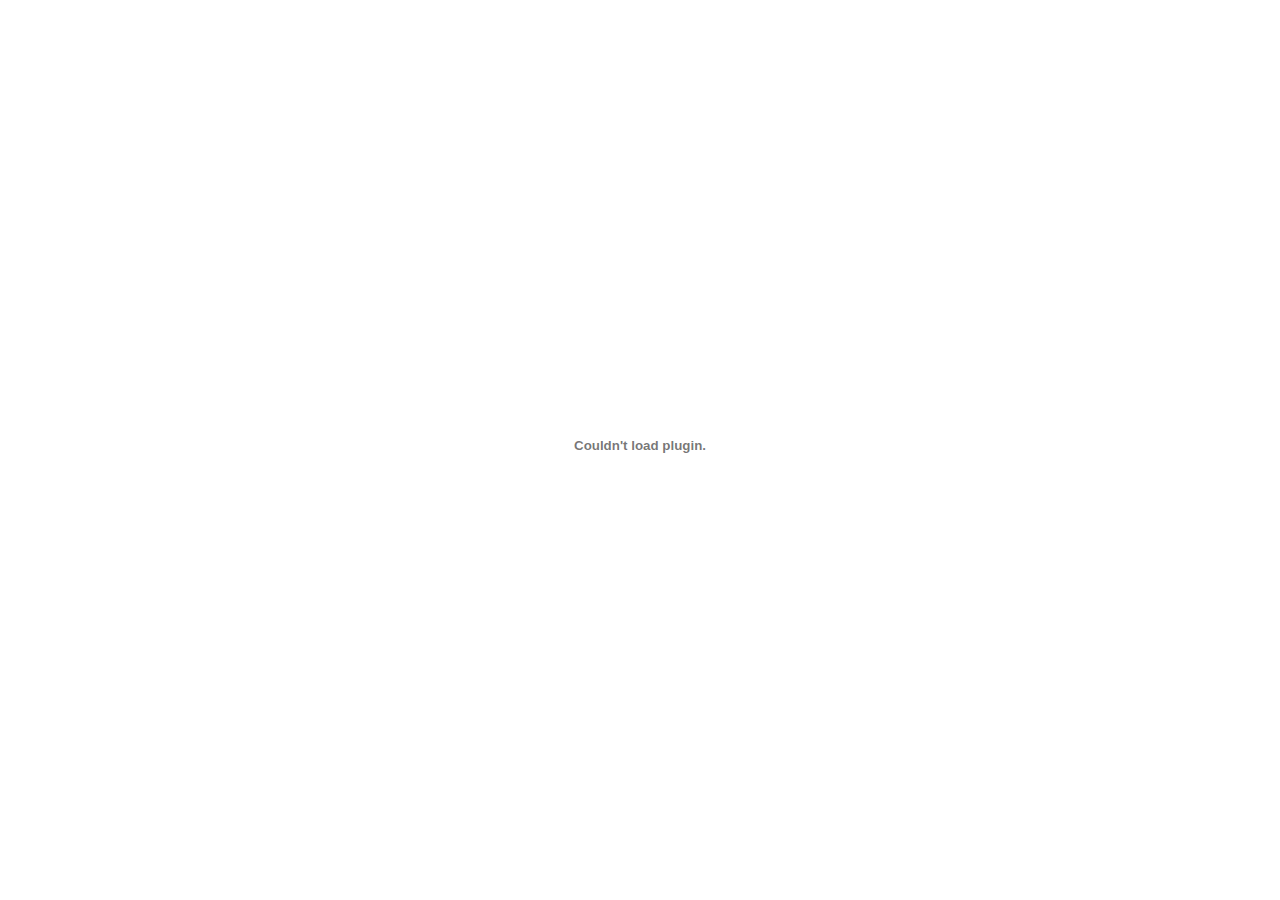
==== commit 91f687db: "Update" ====
--- a/resume-pdf.html
+++ b/resume-pdf.html
@@ -11,7 +11,8 @@
     <!-- Meta Description -->
     <meta name="description" content="Profile of Prabhu Prabhakaran" />
     <!-- Meta Keyword -->
-    <meta name="keywords" content="Profile, CV, Prabhu, Prabhakaran, Prabhu Prabhakaran, p.r.c.prabhu, Resume, Chennai, Software, Developer, Freelancer, Website, Development, Mobile, Application, Design, p.r.c.prabhu@gmail.com, Java Developer, Java Lead, Java Architect, OpenSource, Open Source, Lead" />
+    <meta name="keywords"
+        content="Profile, CV, Prabhu, Prabhakaran, Prabhu Prabhakaran, p.r.c.prabhu, Resume, Chennai, Software, Developer, Freelancer, Website, Development, Mobile, Application, Design, p.r.c.prabhu@gmail.com, Java Developer, Java Lead, Java Architect, OpenSource, Open Source, Lead" />
     <!-- meta character set -->
     <meta charset="UTF-8" />
     <!-- Site Title -->
@@ -19,22 +20,23 @@
     <link href="https://fonts.googleapis.com/css?family=Poppins:100,200,400,300,500,600,700" rel="stylesheet" />
     <link href="https://fonts.googleapis.com/css?family=Roboto:300,400,500,600,700,900" rel="stylesheet" />
     <!--=============================================CSS============================================= -->
+    <link rel="stylesheet" href="css/linearicons.css">
     <link rel="stylesheet" href="css/font-awesome.min.css" />
     <link rel="stylesheet" href="css/bootstrap.css" />
     <link rel="stylesheet" href="css/main.css" />
 </head>
 
 <body>
-    <div class="">
-    <a href="./index.html" class="col offset-md-10 col-md-1" 
-    style="position: fixed; height: 50px; padding-top:13px; padding-right: 50px; color: white; text-align: center; ">
-        <i class="fa fa-1.5x fa-sign-out"></i>
-        <!-- <a href="./assests/prabhu_personal_resume.pdf" class="primary-btn" data-text="View Profile"> -->
-        </a></div>
-    <object data="./assests//prabhu_personal_resume.pdf" style="width: 100vw; height: 100vh;"></object>
-
+    <div class="flex" style="position: absolute; width: 100vw; padding-right: 125px; justify-content: flex-end;">
+        <a href="./index.html" style="padding: 18px;">
+            <span class="lnr lnr-home" style="font-size: 20px;
+           
+            color: white;"></span>
+        </a>
+    </div>
+    <object data="./assests//prabhu_personal_resume.pdf" style="width: 100vw; height: 99vh;"></object>
     <script src="js/vendor/jquery-2.2.4.min.js"></script>
-     <script src="js/popper.min.js"></script>
+    <script src="js/popper.min.js"></script>
     <script src="js/vendor/bootstrap.min.js"></script>
 </body>
 
--- a/css/linearicons.css
+++ b/css/linearicons.css
@@ -0,0 +1,536 @@
+@font-face {
+	font-family: 'Linearicons-Free';
+	src:url('../fonts/Linearicons-Free.eot?w118d');
+	src:url('../fonts/Linearicons-Free.eot?#iefixw118d') format('embedded-opentype'),
+		url('../fonts/Linearicons-Free.woff2?w118d') format('woff2'),
+		url('../fonts/Linearicons-Free.woff?w118d') format('woff'),
+		url('../fonts/Linearicons-Free.ttf?w118d') format('truetype'),
+		url('../fonts/Linearicons-Free.svg?w118d#Linearicons-Free') format('svg');
+	font-weight: normal;
+	font-style: normal;
+}
+
+.lnr {
+	font-family: 'Linearicons-Free';
+	speak: none;
+	font-style: normal;
+	font-weight: normal;
+	font-variant: normal;
+	text-transform: none;
+	line-height: 1;
+
+	/* Better Font Rendering =========== */
+	-webkit-font-smoothing: antialiased;
+	-moz-osx-font-smoothing: grayscale;
+}
+
+.lnr-home:before {
+	content: "\e800";
+}
+.lnr-apartment:before {
+	content: "\e801";
+}
+.lnr-pencil:before {
+	content: "\e802";
+}
+.lnr-magic-wand:before {
+	content: "\e803";
+}
+.lnr-drop:before {
+	content: "\e804";
+}
+.lnr-lighter:before {
+	content: "\e805";
+}
+.lnr-poop:before {
+	content: "\e806";
+}
+.lnr-sun:before {
+	content: "\e807";
+}
+.lnr-moon:before {
+	content: "\e808";
+}
+.lnr-cloud:before {
+	content: "\e809";
+}
+.lnr-cloud-upload:before {
+	content: "\e80a";
+}
+.lnr-cloud-download:before {
+	content: "\e80b";
+}
+.lnr-cloud-sync:before {
+	content: "\e80c";
+}
+.lnr-cloud-check:before {
+	content: "\e80d";
+}
+.lnr-database:before {
+	content: "\e80e";
+}
+.lnr-lock:before {
+	content: "\e80f";
+}
+.lnr-cog:before {
+	content: "\e810";
+}
+.lnr-trash:before {
+	content: "\e811";
+}
+.lnr-dice:before {
+	content: "\e812";
+}
+.lnr-heart:before {
+	content: "\e813";
+}
+.lnr-star:before {
+	content: "\e814";
+}
+.lnr-star-half:before {
+	content: "\e815";
+}
+.lnr-star-empty:before {
+	content: "\e816";
+}
+.lnr-flag:before {
+	content: "\e817";
+}
+.lnr-envelope:before {
+	content: "\e818";
+}
+.lnr-paperclip:before {
+	content: "\e819";
+}
+.lnr-inbox:before {
+	content: "\e81a";
+}
+.lnr-eye:before {
+	content: "\e81b";
+}
+.lnr-printer:before {
+	content: "\e81c";
+}
+.lnr-file-empty:before {
+	content: "\e81d";
+}
+.lnr-file-add:before {
+	content: "\e81e";
+}
+.lnr-enter:before {
+	content: "\e81f";
+}
+.lnr-exit:before {
+	content: "\e820";
+}
+.lnr-graduation-hat:before {
+	content: "\e821";
+}
+.lnr-license:before {
+	content: "\e822";
+}
+.lnr-music-note:before {
+	content: "\e823";
+}
+.lnr-film-play:before {
+	content: "\e824";
+}
+.lnr-camera-video:before {
+	content: "\e825";
+}
+.lnr-camera:before {
+	content: "\e826";
+}
+.lnr-picture:before {
+	content: "\e827";
+}
+.lnr-book:before {
+	content: "\e828";
+}
+.lnr-bookmark:before {
+	content: "\e829";
+}
+.lnr-user:before {
+	content: "\e82a";
+}
+.lnr-users:before {
+	content: "\e82b";
+}
+.lnr-shirt:before {
+	content: "\e82c";
+}
+.lnr-store:before {
+	content: "\e82d";
+}
+.lnr-cart:before {
+	content: "\e82e";
+}
+.lnr-tag:before {
+	content: "\e82f";
+}
+.lnr-phone-handset:before {
+	content: "\e830";
+}
+.lnr-phone:before {
+	content: "\e831";
+}
+.lnr-pushpin:before {
+	content: "\e832";
+}
+.lnr-map-marker:before {
+	content: "\e833";
+}
+.lnr-map:before {
+	content: "\e834";
+}
+.lnr-location:before {
+	content: "\e835";
+}
+.lnr-calendar-full:before {
+	content: "\e836";
+}
+.lnr-keyboard:before {
+	content: "\e837";
+}
+.lnr-spell-check:before {
+	content: "\e838";
+}
+.lnr-screen:before {
+	content: "\e839";
+}
+.lnr-smartphone:before {
+	content: "\e83a";
+}
+.lnr-tablet:before {
+	content: "\e83b";
+}
+.lnr-laptop:before {
+	content: "\e83c";
+}
+.lnr-laptop-phone:before {
+	content: "\e83d";
+}
+.lnr-power-switch:before {
+	content: "\e83e";
+}
+.lnr-bubble:before {
+	content: "\e83f";
+}
+.lnr-heart-pulse:before {
+	content: "\e840";
+}
+.lnr-construction:before {
+	content: "\e841";
+}
+.lnr-pie-chart:before {
+	content: "\e842";
+}
+.lnr-chart-bars:before {
+	content: "\e843";
+}
+.lnr-gift:before {
+	content: "\e844";
+}
+.lnr-diamond:before {
+	content: "\e845";
+}
+.lnr-linearicons:before {
+	content: "\e846";
+}
+.lnr-dinner:before {
+	content: "\e847";
+}
+.lnr-coffee-cup:before {
+	content: "\e848";
+}
+.lnr-leaf:before {
+	content: "\e849";
+}
+.lnr-paw:before {
+	content: "\e84a";
+}
+.lnr-rocket:before {
+	content: "\e84b";
+}
+.lnr-briefcase:before {
+	content: "\e84c";
+}
+.lnr-bus:before {
+	content: "\e84d";
+}
+.lnr-car:before {
+	content: "\e84e";
+}
+.lnr-train:before {
+	content: "\e84f";
+}
+.lnr-bicycle:before {
+	content: "\e850";
+}
+.lnr-wheelchair:before {
+	content: "\e851";
+}
+.lnr-select:before {
+	content: "\e852";
+}
+.lnr-earth:before {
+	content: "\e853";
+}
+.lnr-smile:before {
+	content: "\e854";
+}
+.lnr-sad:before {
+	content: "\e855";
+}
+.lnr-neutral:before {
+	content: "\e856";
+}
+.lnr-mustache:before {
+	content: "\e857";
+}
+.lnr-alarm:before {
+	content: "\e858";
+}
+.lnr-bullhorn:before {
+	content: "\e859";
+}
+.lnr-volume-high:before {
+	content: "\e85a";
+}
+.lnr-volume-medium:before {
+	content: "\e85b";
+}
+.lnr-volume-low:before {
+	content: "\e85c";
+}
+.lnr-volume:before {
+	content: "\e85d";
+}
+.lnr-mic:before {
+	content: "\e85e";
+}
+.lnr-hourglass:before {
+	content: "\e85f";
+}
+.lnr-undo:before {
+	content: "\e860";
+}
+.lnr-redo:before {
+	content: "\e861";
+}
+.lnr-sync:before {
+	content: "\e862";
+}
+.lnr-history:before {
+	content: "\e863";
+}
+.lnr-clock:before {
+	content: "\e864";
+}
+.lnr-download:before {
+	content: "\e865";
+}
+.lnr-upload:before {
+	content: "\e866";
+}
+.lnr-enter-down:before {
+	content: "\e867";
+}
+.lnr-exit-up:before {
+	content: "\e868";
+}
+.lnr-bug:before {
+	content: "\e869";
+}
+.lnr-code:before {
+	content: "\e86a";
+}
+.lnr-link:before {
+	content: "\e86b";
+}
+.lnr-unlink:before {
+	content: "\e86c";
+}
+.lnr-thumbs-up:before {
+	content: "\e86d";
+}
+.lnr-thumbs-down:before {
+	content: "\e86e";
+}
+.lnr-magnifier:before {
+	content: "\e86f";
+}
+.lnr-cross:before {
+	content: "\e870";
+}
+.lnr-menu:before {
+	content: "\e871";
+}
+.lnr-list:before {
+	content: "\e872";
+}
+.lnr-chevron-up:before {
+	content: "\e873";
+}
+.lnr-chevron-down:before {
+	content: "\e874";
+}
+.lnr-chevron-left:before {
+	content: "\e875";
+}
+.lnr-chevron-right:before {
+	content: "\e876";
+}
+.lnr-arrow-up:before {
+	content: "\e877";
+}
+.lnr-arrow-down:before {
+	content: "\e878";
+}
+.lnr-arrow-left:before {
+	content: "\e879";
+}
+.lnr-arrow-right:before {
+	content: "\e87a";
+}
+.lnr-move:before {
+	content: "\e87b";
+}
+.lnr-warning:before {
+	content: "\e87c";
+}
+.lnr-question-circle:before {
+	content: "\e87d";
+}
+.lnr-menu-circle:before {
+	content: "\e87e";
+}
+.lnr-checkmark-circle:before {
+	content: "\e87f";
+}
+.lnr-cross-circle:before {
+	content: "\e880";
+}
+.lnr-plus-circle:before {
+	content: "\e881";
+}
+.lnr-circle-minus:before {
+	content: "\e882";
+}
+.lnr-arrow-up-circle:before {
+	content: "\e883";
+}
+.lnr-arrow-down-circle:before {
+	content: "\e884";
+}
+.lnr-arrow-left-circle:before {
+	content: "\e885";
+}
+.lnr-arrow-right-circle:before {
+	content: "\e886";
+}
+.lnr-chevron-up-circle:before {
+	content: "\e887";
+}
+.lnr-chevron-down-circle:before {
+	content: "\e888";
+}
+.lnr-chevron-left-circle:before {
+	content: "\e889";
+}
+.lnr-chevron-right-circle:before {
+	content: "\e88a";
+}
+.lnr-crop:before {
+	content: "\e88b";
+}
+.lnr-frame-expand:before {
+	content: "\e88c";
+}
+.lnr-frame-contract:before {
+	content: "\e88d";
+}
+.lnr-layers:before {
+	content: "\e88e";
+}
+.lnr-funnel:before {
+	content: "\e88f";
+}
+.lnr-text-format:before {
+	content: "\e890";
+}
+.lnr-text-format-remove:before {
+	content: "\e891";
+}
+.lnr-text-size:before {
+	content: "\e892";
+}
+.lnr-bold:before {
+	content: "\e893";
+}
+.lnr-italic:before {
+	content: "\e894";
+}
+.lnr-underline:before {
+	content: "\e895";
+}
+.lnr-strikethrough:before {
+	content: "\e896";
+}
+.lnr-highlight:before {
+	content: "\e897";
+}
+.lnr-text-align-left:before {
+	content: "\e898";
+}
+.lnr-text-align-center:before {
+	content: "\e899";
+}
+.lnr-text-align-right:before {
+	content: "\e89a";
+}
+.lnr-text-align-justify:before {
+	content: "\e89b";
+}
+.lnr-line-spacing:before {
+	content: "\e89c";
+}
+.lnr-indent-increase:before {
+	content: "\e89d";
+}
+.lnr-indent-decrease:before {
+	content: "\e89e";
+}
+.lnr-pilcrow:before {
+	content: "\e89f";
+}
+.lnr-direction-ltr:before {
+	content: "\e8a0";
+}
+.lnr-direction-rtl:before {
+	content: "\e8a1";
+}
+.lnr-page-break:before {
+	content: "\e8a2";
+}
+.lnr-sort-alpha-asc:before {
+	content: "\e8a3";
+}
+.lnr-sort-amount-asc:before {
+	content: "\e8a4";
+}
+.lnr-hand:before {
+	content: "\e8a5";
+}
+.lnr-pointer-up:before {
+	content: "\e8a6";
+}
+.lnr-pointer-right:before {
+	content: "\e8a7";
+}
+.lnr-pointer-down:before {
+	content: "\e8a8";
+}
+.lnr-pointer-left:before {
+	content: "\e8a9";
+}
--- a/css/main.css
+++ b/css/main.css
@@ -1024,16 +1024,6 @@
 
 .alert-msg {
   color: #008000;
-}
-
-.alert-fixed {
-  opacity: 0.5;
-  position: fixed;
-  top: 0px;
-  left: 0px;
-  width: 100%;
-  z-index: 9999;
-  border-radius: 0px;
 }
 
 .primary-btn {
@@ -2024,7 +2014,8 @@
   border: 1px solid #f1f1f1;
 }
 .primary-checkbox input:checked + label {
-  background: url(../img/elements/primary-check.png) no-repeat center center/cover;
+  background: url(../img/elements/primary-check.png) no-repeat center
+    center/cover;
   border: none;
 }
 
@@ -2059,7 +2050,8 @@
   border: 1px solid #f1f1f1;
 }
 .confirm-checkbox input:checked + label {
-  background: url(../img/elements/success-check.png) no-repeat center center/cover;
+  background: url(../img/elements/success-check.png) no-repeat center
+    center/cover;
   border: none;
 }
 
@@ -2098,7 +2090,8 @@
   z-index: 3;
 }
 .disabled-checkbox input:checked + label {
-  background: url(../img/elements/disabled-check.png) no-repeat center center/cover;
+  background: url(../img/elements/disabled-check.png) no-repeat center
+    center/cover;
   border: none;
 }
 
@@ -2133,7 +2126,8 @@
   border: 1px solid #f1f1f1;
 }
 .primary-radio input:checked + label {
-  background: url(../img/elements/primary-radio.png) no-repeat center center/cover;
+  background: url(../img/elements/primary-radio.png) no-repeat center
+    center/cover;
   border: none;
 }
 
@@ -2168,7 +2162,8 @@
   border: 1px solid #f1f1f1;
 }
 .confirm-radio input:checked + label {
-  background: url(../img/elements/success-radio.png) no-repeat center center/cover;
+  background: url(../img/elements/success-radio.png) no-repeat center
+    center/cover;
   border: none;
 }
 
@@ -2207,7 +2202,8 @@
   z-index: 3;
 }
 .disabled-radio input:checked + label {
-  background: url(../img/elements/disabled-radio.png) no-repeat center center/cover;
+  background: url(../img/elements/disabled-radio.png) no-repeat center
+    center/cover;
   border: none;
 }
 
@@ -2637,7 +2633,7 @@
 }
 @media (max-width: 769px) {
   .home-banner-area .fullscreen {
-    height: 600px !important;
+    height: 600px;
   }
 }
 
@@ -2939,17 +2935,6 @@
   -o-transition: all 0.3s ease 0s;
   transition: all 0.3s ease 0s;
 }
-@media (max-width: 1480px) {
-  .single-job {
-      padding: 40px 30px;
-  }
-}
-@media (max-width: 991px) {
-  .single-job {
-      padding: 15px 20px;
-  }
-}
-
 @media (max-width: 576px) {
   .single-job .top-sec {
     -webkit-box-direction: normal;
